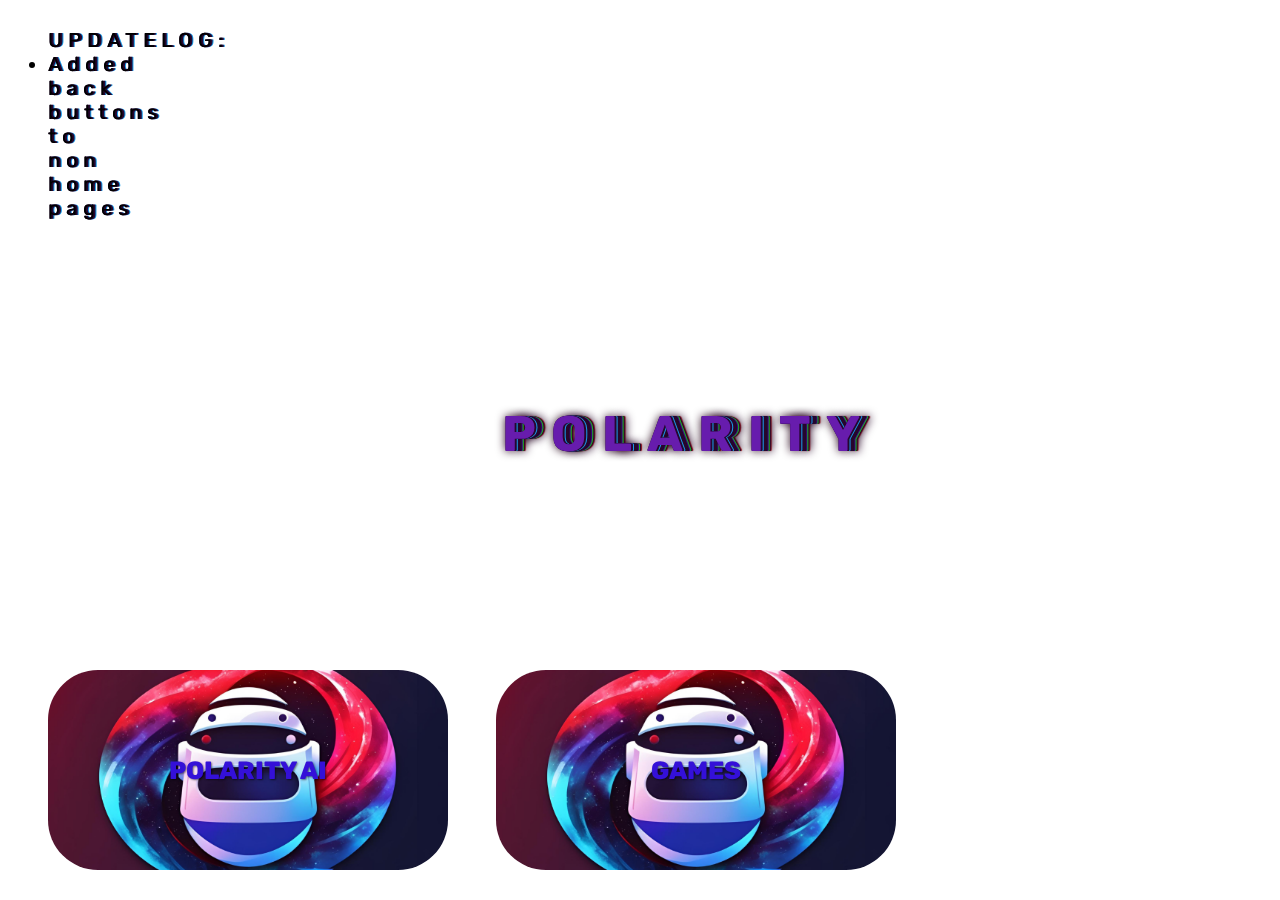
==== index.html @ eaa7a4cb "Fixed Update Log" ====
<!DOCTYPE html>
<html lang="en">
  <head>
    <meta name="viewport" content="width=device-width, initial-scale=1.0" />
    <title>PROJECT POLARITY</title>
    <!-- Google Font -->
    <link
      href="https://fonts.googleapis.com/css2?family=Rubik:wght@800&display=swap"
      rel="stylesheet"
    />
    <!-- Stylesheet -->
    <link rel="stylesheet" href="Button.css" />
    <link rel="stylesheet" href="style.css" />
    <style>
      #BackDropForMainPage {
        position: fixed;
        right: 0%;
        bottom: 0;
        min-width: 100%;
        min-height: 100%;
        z-index: -99;
      }
    </style>
    <ul class="UPDATELOG"> 
      UPDATELOG:
      <li>Added back buttons to non home pages</li>
      
  </head>
  <body>
    <video autoplay muted loop id="BackDropForMainPage">
      <source src="BackroundGalaxy.mp4" type="video/mp4" />
    </video>
    <div
      style="z-index: 100; display: flex; justify-content: center;"
      class="WEBPROXY"
    ></div>
    <h1>POLARITY</h1>
    <button class="PolarityAiButton" onclick="window.location.href = 'PolarityAiPage.html';">POLARITY AI</button>
    <button class="GAMESBUTTON" onclick="window.location.href = 'Games.html';">GAMES</button>
    
  </body>
</html>
---- Button.css ----
.PolarityAiButton {
  display: flex;
  position: fixed;
  align-items: center;
  justify-content: center;
  justify-content: center;
  border-top-right-radius: 50px;
  border-bottom-left-radius: 50px;
  border-bottom-right-radius: 50px;
  border-top-left-radius: 50px;
  width: 400px;
  height: 200px;
  transform:translate(0vw, 50vh);
  background-image: url('Polarity Logo.png'); /* Replace with your image path */
  background-size: cover;
  background-position: center;
  border: none;
  color: rgb(52, 16, 216);
  font-family: 'Rubik', sans-serif;
  font-weight: 800;
  font-size: 25px;
  cursor: pointer;
  text-shadow: 1px 1px 2px rgba(0, 0, 0, 0.5);
}.PolarityAiButton:hover {
  opacity: 0.9;
}

.GAMESBUTTON {
  display: flex;
  position: fixed;
  align-items: center;
  justify-content: center;
  justify-content: center;
  border-top-right-radius: 50px;
  border-bottom-left-radius: 50px;
  border-bottom-right-radius: 50px;
  border-top-left-radius: 50px;
  width: 400px;
  height: 200px;
  transform:translate(35vw, 50vh);
  background-image: url('Polarity Logo.png'); /* Replace with your image path */
  background-size: cover;
  background-position: center;
  border: none;
  color: rgb(52, 16, 216);
  font-family: 'Rubik', sans-serif;
  font-weight: 800;
  font-size: 25px;
  cursor: pointer;
  text-shadow: 1px 1px 2px rgba(0, 0, 0, 0.5);
}

.DAILYMOVIEBUTTON{
  display: flex;
  position: fixed;
  align-items: center;
  justify-content: center;
  justify-content: center;
  border-top-right-radius: 50px;
  border-bottom-left-radius: 50px;
  border-bottom-right-radius: 50px;
  border-top-left-radius: 50px;
  width: 400px;
  height: 200px;
  transform:translate(75vw, 50vh);
  background-image: url('Polarity Logo.png'); /* Replace with your image path */
  background-size: cover;
  background-position: center;
  border: none;
  color: rgb(52, 16, 216);
  font-family: 'Rubik', sans-serif;
  font-weight: 800;
  font-size: 25px;
  cursor: pointer;
  text-shadow: 1px 1px 2px #00000080;
}

.CHESSBUTTON {
  display: flex;
  position: unset;
  align-items: center;
  justify-content: center;
  justify-content: center;
  border-top-right-radius: 50px;
  border-bottom-left-radius: 50px;
  border-bottom-right-radius: 50px;
  border-top-left-radius: 50px;
  width: 400px;
  height: 200px;
  transform:translate(0vw, 50vh);
  background-image: url('Polarity Logo.png'); /* Replace with your image path */
  background-size: cover;
  background-position: center;
  border: none;
  color: rgb(52, 16, 216);
  font-family: 'Rubik', sans-serif;
  font-weight: 800;
  font-size: 25px;
  cursor: pointer;
  text-shadow: 1px 1px 2px rgba(0, 0, 0, 0.5);
}.CHESSBUTTON:hover {
  opacity: 0.9;
}

.Back {
  display: flex;
  position: fixed;
  align-items: center;
  justify-content: center;
  justify-content: center;
  border-top-right-radius: 50px;
  border-bottom-left-radius: 50px;
  border-bottom-right-radius: 50px;
  border-top-left-radius: 50px;
  width: 200px;
  height: 100px;
  transform:translate(-1vw, -36vh);
  background-image: url('Polarity Logo.png'); /* Replace with your image path */
  background-size: cover;
  background-position: center;
  border: none;
  color: rgb(52, 16, 216);
  font-family: 'Rubik', sans-serif;
  font-weight: 800;
  font-size: 25px;
  cursor: pointer;
  text-shadow: 1px 1px 2px rgba(0, 0, 0, 0.5);
}.PolarityAiButton:hover {
  opacity: 0.9;
}

.Back2 {
  display: flex;
  position: fixed;
  align-items: center;
  justify-content: center;
  justify-content: center;
  border-top-right-radius: 50px;
  border-bottom-left-radius: 50px;
  border-bottom-right-radius: 50px;
  border-top-left-radius: 50px;
  width: 200px;
  height: 100px;
  transform:translate(0vw, 0vh);
  background-image: url('Polarity Logo.png'); /* Replace with your image path */
  background-size: cover;
  background-position: center;
  border: none;
  color: rgb(52, 16, 216);
  font-family: 'Rubik', sans-serif;
  font-weight: 800;
  font-size: 25px;
  cursor: pointer;
  text-shadow: 1px 1px 2px rgba(0, 0, 0, 0.5);
}.PolarityAiButton:hover {
  opacity: 0.9;
}
---- style.css ----
h1 {
  text-align: center;
  position: fixed;
  font-size: 50px;
  width: 100%;
  transform: translateY(150px);
  font-family: "Rubik", sans-serif;
  letter-spacing: 0.3em;
  color: #671cad;
  text-shadow: 0 0 0 rgb(39, 7, 49), 1px 0 0 rgb(39, 7, 49),
    2px 0 0 rgb(39, 7, 48), 3px 0 0 rgb(24, 155, 231), 4px 0 0 rgb(39, 7, 46),
    5px 0 0 rgb(39, 7, 45), 6px 0 0 rgb(39, 7, 44), 7px 0 0 rgb(39, 7, 43),
    8px 0 0 rgb(58, 8, 139), 9px 0 0 rgb(30, 179, 30), 10px 0 0 rgb(39, 7, 41),
    11px 0 10px rgba(39, 7, 39), 11px 0 1px rgb(179, 23, 23),
    0 0 10px rgba(39, 7, 27);
}



.UPDATELOG {
  position:fixed;
  text-align: justify;
  font-size: 20px;
  width: 0vw;
  font-family: "Rubik", sans-serif;
  letter-spacing: 0.3em;
  color: #000000;
  text-shadow: 0 0 0 rgb(39, 7, 49), 1px 0 0 rgb(39, 7, 49),
    2px 0 0 rgb(39, 7, 48), 3px 0 0 rgb(24, 155, 231);
  }
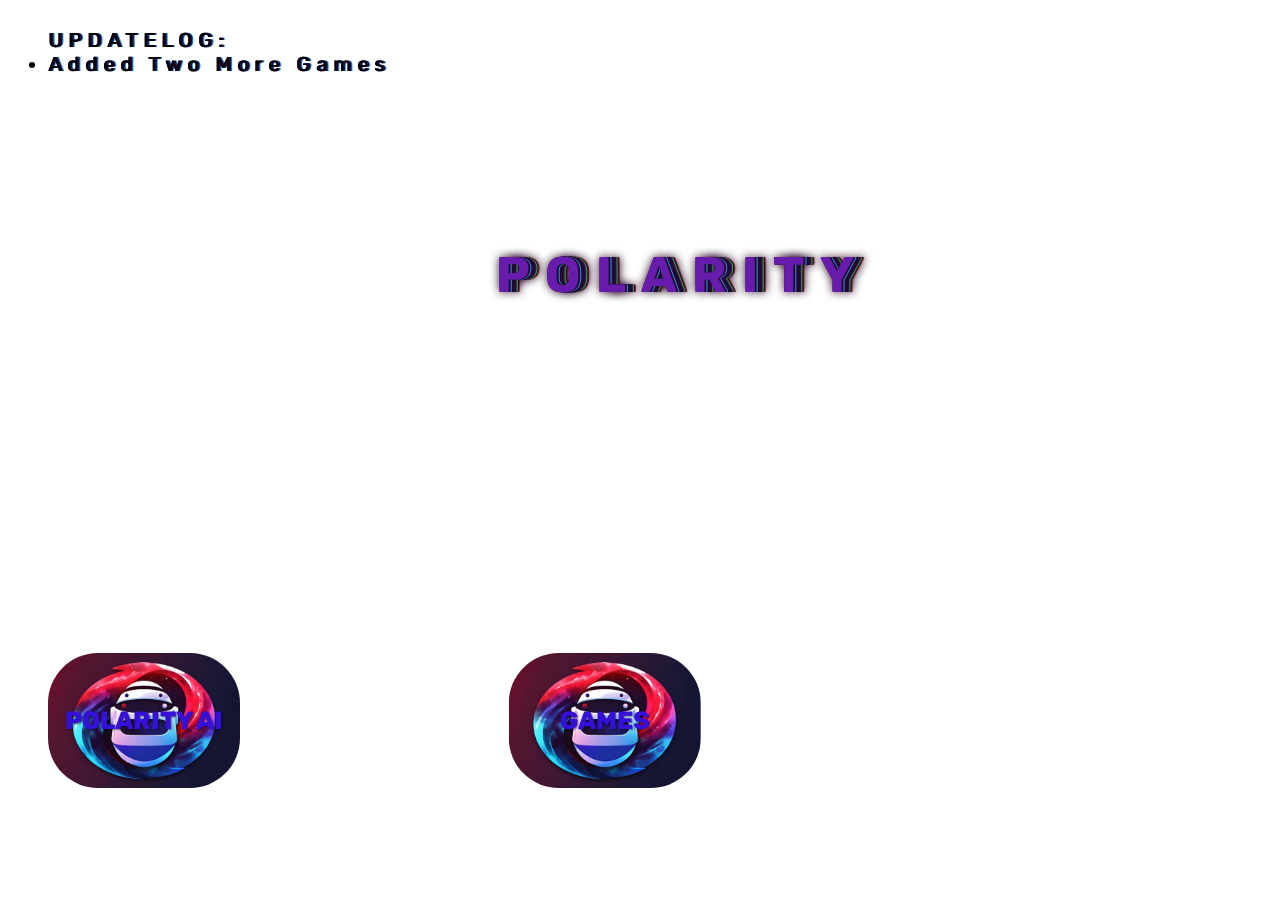
==== commit e2d403b4: "ADDED TWO MORE GAMES" ====
--- a/index.html
+++ b/index.html
@@ -23,7 +23,7 @@
     </style>
     <ul class="UPDATELOG"> 
       UPDATELOG:
-      <li>Added back buttons to non home pages</li>
+      <li>Added Two More Games</li>
       
   </head>
   <body>
--- a/Button.css
+++ b/Button.css
@@ -9,8 +9,8 @@
   border-bottom-left-radius: 50px;
   border-bottom-right-radius: 50px;
   border-top-left-radius: 50px;
-  width: 400px;
-  height: 200px;
+  width: 15vw;
+  height: 15vh;
   transform:translate(0vw, 50vh);
   background-image: url('Polarity Logo.png'); /* Replace with your image path */
   background-size: cover;
@@ -36,9 +36,9 @@
   border-bottom-left-radius: 50px;
   border-bottom-right-radius: 50px;
   border-top-left-radius: 50px;
-  width: 400px;
-  height: 200px;
-  transform:translate(35vw, 50vh);
+  width: 15vw;
+  height: 15vh;
+  transform:translate(36vw, 50vh);
   background-image: url('Polarity Logo.png'); /* Replace with your image path */
   background-size: cover;
   background-position: center;
@@ -86,14 +86,14 @@
   border-bottom-left-radius: 50px;
   border-bottom-right-radius: 50px;
   border-top-left-radius: 50px;
-  width: 400px;
-  height: 200px;
-  transform:translate(0vw, 50vh);
-  background-image: url('Polarity Logo.png'); /* Replace with your image path */
-  background-size: cover;
-  background-position: center;
-  border: none;
-  color: rgb(52, 16, 216);
+  width: 15vw;
+  height: 15vh;
+  transform:translate(0vw, 25vh);
+  background-image: url('Polarity Logo.png'); /* Replace with your image path */
+  background-size: cover;
+  background-position: center;
+  border: none;
+  color: rgb(43, 255, 0);
   font-family: 'Rubik', sans-serif;
   font-weight: 800;
   font-size: 25px;
@@ -115,22 +115,23 @@
   border-top-left-radius: 50px;
   width: 200px;
   height: 100px;
-  transform:translate(-1vw, -36vh);
-  background-image: url('Polarity Logo.png'); /* Replace with your image path */
-  background-size: cover;
-  background-position: center;
-  border: none;
-  color: rgb(52, 16, 216);
-  font-family: 'Rubik', sans-serif;
-  font-weight: 800;
-  font-size: 25px;
-  cursor: pointer;
-  text-shadow: 1px 1px 2px rgba(0, 0, 0, 0.5);
-}.PolarityAiButton:hover {
-  opacity: 0.9;
-}
-
-.Back2 {
+  transform:translate(0px, -40vh);
+  background-image: url('Polarity Logo.png'); /* Replace with your image path */
+  background-size: cover;
+  background-position: center;
+  border: none;
+  color: rgb(52, 16, 216);
+  font-family: 'Rubik', sans-serif;
+  font-weight: 800;
+  font-size: 25px;
+  cursor: pointer;
+  text-shadow: 1px 1px 2px rgba(0, 0, 0, 0.5);
+  z-index: 100;
+}.Back:hover {
+  opacity: 0.9;
+}
+
+.AIBACK {
   display: flex;
   position: fixed;
   align-items: center;
@@ -153,7 +154,59 @@
   font-size: 25px;
   cursor: pointer;
   text-shadow: 1px 1px 2px rgba(0, 0, 0, 0.5);
-}.PolarityAiButton:hover {
-  opacity: 0.9;
-}
-
+}.AIBACK:hover {
+  opacity: 0.9;
+}
+
+.PICTONARYBUTTON {
+  display: flex;
+  position: unset;
+  align-items: center;
+  justify-content: center;
+  justify-content: center;
+  border-top-right-radius: 50px;
+  border-bottom-left-radius: 50px;
+  border-bottom-right-radius: 50px;
+  border-top-left-radius: 50px;
+  width: 15vw;
+  height: 15vh;
+  transform:translate(0vw, 30vh);
+  background-image: url('Polarity Logo.png'); /* Replace with your image path */
+  background-size: cover;
+  background-position: center;
+  border: none;
+  color: rgb(43, 255, 0);
+  font-family: 'Rubik', sans-serif;
+  font-weight: 800;
+  font-size: 25px;
+  cursor: pointer;
+  text-shadow: 1px 1px 2px rgba(0, 0, 0, 0.5);
+}.PICTONARYBUTTON:hover {
+  opacity: 0.9;
+}
+.BATTLESHIPBUTTON {
+  display: flex;
+  position: unset;
+  align-items: center;
+  justify-content: center;
+  justify-content: center;
+  border-top-right-radius: 50px;
+  border-bottom-left-radius: 50px;
+  border-bottom-right-radius: 50px;
+  border-top-left-radius: 50px;
+  width: 15vw;
+  height: 15vh;
+  transform:translate(0vw, 35vh);
+  background-image: url('Polarity Logo.png'); /* Replace with your image path */
+  background-size: cover;
+  background-position: center;
+  border: none;
+  color: rgb(43, 255, 0);
+  font-family: 'Rubik', sans-serif;
+  font-weight: 800;
+  font-size: 25px;
+  cursor: pointer;
+  text-shadow: 1px 1px 2px rgba(0, 0, 0, 0.5);
+}.BATTLESHIPBUTTON:hover {
+  opacity: 0.9;
+}--- a/style.css
+++ b/style.css
@@ -1,9 +1,8 @@
 h1 {
   text-align: center;
-  position: fixed;
+  transform: translate(35vw, 135px);
   font-size: 50px;
   width: 100%;
-  transform: translateY(150px);
   font-family: "Rubik", sans-serif;
   letter-spacing: 0.3em;
   color: #671cad;
@@ -19,12 +18,30 @@
 
 .UPDATELOG {
   position:fixed;
-  text-align: justify;
+  text-align: unset;
   font-size: 20px;
-  width: 0vw;
+  width: 2vw;
+  text-wrap:nowrap;
   font-family: "Rubik", sans-serif;
   letter-spacing: 0.3em;
   color: #000000;
   text-shadow: 0 0 0 rgb(39, 7, 49), 1px 0 0 rgb(39, 7, 49),
     2px 0 0 rgb(39, 7, 48), 3px 0 0 rgb(24, 155, 231);
+  }
+
+
+  h2 {
+    text-align: center;
+    position: fixed;
+    font-size: 55px;
+    width: 100%;
+    font-family: "Rubik", sans-serif;
+    letter-spacing: 0.3em;
+    color: #671cad;
+    text-shadow: 0 0 0 rgb(39, 7, 49), 1px 0 0 rgb(39, 7, 49),
+      2px 0 0 rgb(39, 7, 48), 3px 0 0 rgb(24, 155, 231), 4px 0 0 rgb(39, 7, 46),
+      5px 0 0 rgb(39, 7, 45), 6px 0 0 rgb(39, 7, 44), 7px 0 0 rgb(39, 7, 43),
+      8px 0 0 rgb(58, 8, 139), 9px 0 0 rgb(30, 179, 30), 10px 0 0 rgb(39, 7, 41),
+      11px 0 10px rgba(39, 7, 39), 11px 0 1px rgb(179, 23, 23),
+      0 0 10px rgba(39, 7, 27);
   }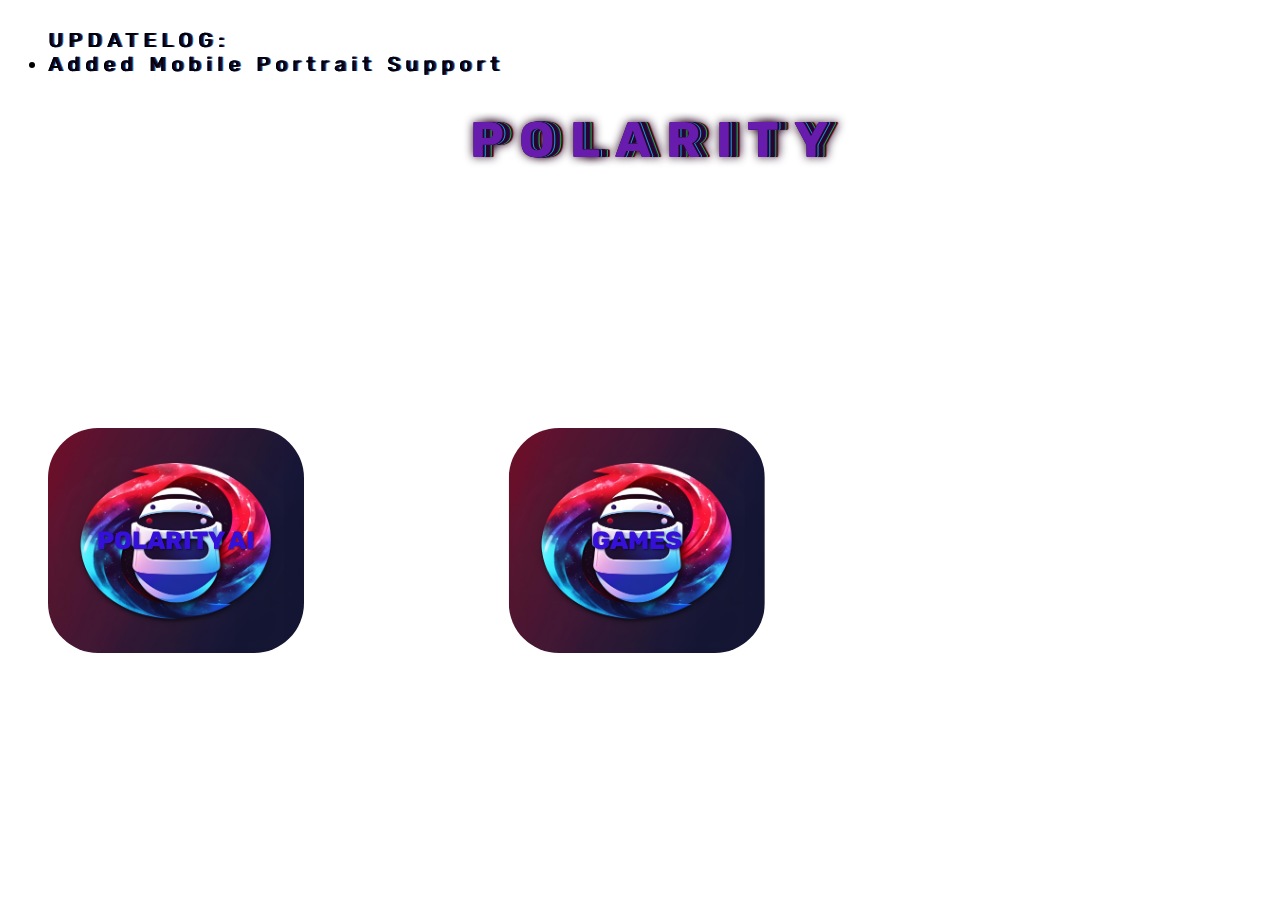
==== commit ebf7422c: "ADDED PORTRAIT SUPPORT" ====
--- a/index.html
+++ b/index.html
@@ -12,22 +12,15 @@
     <link rel="stylesheet" href="Button.css" />
     <link rel="stylesheet" href="style.css" />
     <style>
-      #BackDropForMainPage {
-        position: fixed;
-        right: 0%;
-        bottom: 0;
-        min-width: 100%;
-        min-height: 100%;
-        z-index: -99;
-      }
+      
     </style>
     <ul class="UPDATELOG"> 
       UPDATELOG:
-      <li>Added Two More Games</li>
+      <li>Added Mobile Portrait Support</li>
       
   </head>
   <body>
-    <video autoplay muted loop id="BackDropForMainPage">
+    <video playsinline autoplay muted loop id="BackDropForMainPage">
       <source src="BackroundGalaxy.mp4" type="video/mp4" />
     </video>
     <div
--- a/Button.css
+++ b/Button.css
@@ -1,212 +1,663 @@
-
-.PolarityAiButton {
-  display: flex;
-  position: fixed;
-  align-items: center;
-  justify-content: center;
-  justify-content: center;
-  border-top-right-radius: 50px;
-  border-bottom-left-radius: 50px;
-  border-bottom-right-radius: 50px;
-  border-top-left-radius: 50px;
-  width: 15vw;
-  height: 15vh;
-  transform:translate(0vw, 50vh);
-  background-image: url('Polarity Logo.png'); /* Replace with your image path */
-  background-size: cover;
-  background-position: center;
-  border: none;
-  color: rgb(52, 16, 216);
-  font-family: 'Rubik', sans-serif;
-  font-weight: 800;
-  font-size: 25px;
-  cursor: pointer;
-  text-shadow: 1px 1px 2px rgba(0, 0, 0, 0.5);
-}.PolarityAiButton:hover {
-  opacity: 0.9;
+/*Porait*/
+@media only screen and (max-width:767px) {
+  @media screen and (orientation:portrait) 
+  {.PolarityAiButton {
+    display: flex;
+    position: fixed;
+    align-items: center;
+    justify-content: center;
+    justify-content: center;
+    border-top-right-radius: 50px;
+    border-bottom-left-radius: 50px;
+    border-bottom-right-radius: 50px;
+    border-top-left-radius: 50px;
+    width: 40vw;
+    height: 25vh;
+    transform:translate(20vw, 5vh);
+    background-image: url('Polarity Logo.png'); /* Replace with your image path */
+    background-size: cover;
+    background-position: center;
+    border: none;
+    color: rgb(43, 255, 0);
+    font-family: 'Rubik', sans-serif;
+    font-weight: 800;
+    font-size: 25px;
+    cursor: pointer;
+    text-shadow: 1px 1px 2px rgba(0, 0, 0, 0.5);
+  }.PolarityAiButton:hover {
+    opacity: 0.9;
+  }
+  
+  .GAMESBUTTON {
+    position: fixed;
+    display: flex;
+    align-items: center;
+    justify-content: center;
+    justify-content: center;
+    border-top-right-radius: 50px;
+    border-bottom-left-radius: 50px;
+    border-bottom-right-radius: 50px;
+    border-top-left-radius: 50px;
+    width: 40vw;
+    height: 25vh;
+    transform:translate(20vw, 35vh);
+    background-image: url('Polarity Logo.png'); /* Replace with your image path */
+    background-size: cover;
+    background-position: center;
+    border: none;
+    color: rgb(43, 255, 0);
+    font-family: 'Rubik', sans-serif;
+    font-weight: 800;
+    font-size: 25px;
+    cursor: pointer;
+    text-shadow: 1px 1px 2px rgba(0, 0, 0, 0.5);
+  }
+  
+  .DAILYMOVIEBUTTON{
+    display: flex;
+    position: fixed;
+    align-items: center;
+    justify-content: center;
+    justify-content: center;
+    border-top-right-radius: 50px;
+    border-bottom-left-radius: 50px;
+    border-bottom-right-radius: 50px;
+    border-top-left-radius: 50px;
+    width: 400px;
+    height: 200px;
+    transform:translate(75vw, 50vh);
+    background-image: url('Polarity Logo.png'); /* Replace with your image path */
+    background-size: cover;
+    background-position: center;
+    border: none;
+    color: rgb(52, 16, 216);
+    font-family: 'Rubik', sans-serif;
+    font-weight: 800;
+    font-size: 25px;
+    cursor: pointer;
+    text-shadow: 1px 1px 2px #00000080;
+  }
+  
+  .CHESSBUTTON {
+    display: flex;
+    position: unset;
+    align-items: center;
+    justify-content: center;
+    justify-content: center;
+    border-top-right-radius: 50px;
+    border-bottom-left-radius: 50px;
+    border-bottom-right-radius: 50px;
+    border-top-left-radius: 50px;
+    width: 25vw;
+    height: 15vh;
+    transform:translate(5vw, 25vh);
+    background-image: url('Polarity Logo.png'); /* Replace with your image path */
+    background-size: cover;
+    background-position: center;
+    border: none;
+    color: rgb(43, 255, 0);
+    font-family: 'Rubik', sans-serif;
+    font-weight: 800;
+    font-size: 25px;
+    cursor: pointer;
+    text-shadow: 1px 1px 2px rgba(0, 0, 0, 0.5);
+  }.CHESSBUTTON:hover {
+    opacity: 0.9;
+  }
+  
+  .Back {
+    display: flex;
+    position: fixed;
+    align-items: center;
+    justify-content: center;
+    justify-content: center;
+    border-top-right-radius: 50px;
+    border-bottom-left-radius: 50px;
+    border-bottom-right-radius: 50px;
+    border-top-left-radius: 50px;
+    width: 25vw;
+    height: 15vh;
+    transform:translate(-1vw, -45vh);
+    background-image: url('Polarity Logo.png'); /* Replace with your image path */
+    background-size: cover;
+    background-position: center;
+    border: none;
+    color: rgb(43, 255, 0);
+    font-family: 'Rubik', sans-serif;
+    font-weight: 800;
+    font-size: 25px;
+    cursor: pointer;
+    text-shadow: 1px 1px 2px rgba(0, 0, 0, 0.5);
+    z-index: 100;
+  }.Back:hover {
+    opacity: 0.9;
+  }
+  
+  .AIBACK {
+    display: flex;
+    position: fixed;
+    align-items: center;
+    justify-content: center;
+    justify-content: center;
+    border-top-right-radius: 50px;
+    border-bottom-left-radius: 50px;
+    border-bottom-right-radius: 50px;
+    border-top-left-radius: 50px;
+    width: 200px;
+    height: 100px;
+    transform:translate(0vw, 0vh);
+    background-image: url('Polarity Logo.png'); /* Replace with your image path */
+    background-size: cover;
+    background-position: center;
+    border: none;
+    color: rgb(43, 255, 0);
+    font-family: 'Rubik', sans-serif;
+    font-weight: 800;
+    font-size: 25px;
+    cursor: pointer;
+    text-shadow: 1px 1px 2px rgba(0, 0, 0, 0.5);
+  }.AIBACK:hover {
+    opacity: 0.9;
+  }
+  
+  .PICTONARYBUTTON {
+    display: flex;
+    position: unset;
+    align-items: center;
+    justify-content: center;
+    justify-content: center;
+    border-top-right-radius: 50px;
+    border-bottom-left-radius: 50px;
+    border-bottom-right-radius: 50px;
+    border-top-left-radius: 50px;
+    width: 25vw;
+    height: 15vh;
+    transform:translate(5vw, 30vh);
+    background-image: url('Polarity Logo.png'); /* Replace with your image path */
+    background-size: cover;
+    background-position: center;
+    border: none;
+    color: rgb(43, 255, 0);
+    font-family: 'Rubik', sans-serif;
+    font-weight: 800;
+    font-size: 20px;
+    cursor: pointer;
+    text-shadow: 1px 1px 2px rgba(0, 0, 0, 0.5);
+  }.PICTONARYBUTTON:hover {
+    opacity: 0.9;
+  }
+  .BATTLESHIPBUTTON {
+    display: flex;
+    position: unset;
+    align-items: center;
+    justify-content: center;
+    justify-content: center;
+    border-top-right-radius: 50px;
+    border-bottom-left-radius: 50px;
+    border-bottom-right-radius: 50px;
+    border-top-left-radius: 50px;
+    width: 25vw;
+    height: 15vh;
+    transform:translate(5vw, 35vh);
+    background-image: url('Polarity Logo.png'); /* Replace with your image path */
+    background-size: cover;
+    background-position: center;
+    border: none;
+    color: rgb(43, 255, 0);
+    font-family: 'Rubik', sans-serif;
+    font-weight: 800;
+    font-size: 20px;
+    cursor: pointer;
+    text-shadow: 1px 1px 2px rgba(0, 0, 0, 0.5);
+  }.BATTLESHIPBUTTON:hover {
+    opacity: 0.9;
+  }
+
+
+
 }
-
-.GAMESBUTTON {
-  display: flex;
-  position: fixed;
-  align-items: center;
-  justify-content: center;
-  justify-content: center;
-  border-top-right-radius: 50px;
-  border-bottom-left-radius: 50px;
-  border-bottom-right-radius: 50px;
-  border-top-left-radius: 50px;
-  width: 15vw;
-  height: 15vh;
-  transform:translate(36vw, 50vh);
-  background-image: url('Polarity Logo.png'); /* Replace with your image path */
-  background-size: cover;
-  background-position: center;
-  border: none;
-  color: rgb(52, 16, 216);
-  font-family: 'Rubik', sans-serif;
-  font-weight: 800;
-  font-size: 25px;
-  cursor: pointer;
-  text-shadow: 1px 1px 2px rgba(0, 0, 0, 0.5);
+    
+  }
+
+/* LandScape*/
+  @media only screen and (max-width:1080px) {
+    @media screen and (orientation:landscape) 
+    {.PolarityAiButton {
+      display: flex;
+      position: fixed;
+      align-items: center;
+      justify-content: center;
+      justify-content: center;
+      border-top-right-radius: 50px;
+      border-bottom-left-radius: 50px;
+      border-bottom-right-radius: 50px;
+      border-top-left-radius: 50px;
+      width: 25vw;
+      height: 25vh;
+      transform:translate(5vw, 0vh);
+      background-image: url('Polarity Logo.png'); /* Replace with your image path */
+      background-size: cover;
+      background-position: center;
+      border: none;
+      color: rgb(52, 16, 216);
+      font-family: 'Rubik', sans-serif;
+      font-weight: 800;
+      font-size: 25px;
+      cursor: pointer;
+      text-shadow: 1px 1px 2px rgba(0, 0, 0, 0.5);
+    }.PolarityAiButton:hover {
+      opacity: 0.9;
+    }
+    
+    .GAMESBUTTON {
+      position: fixed;
+      display: flex;
+      align-items: center;
+      justify-content: center;
+      justify-content: center;
+      border-top-right-radius: 50px;
+      border-bottom-left-radius: 50px;
+      border-bottom-right-radius: 50px;
+      border-top-left-radius: 50px;
+      width: 25vw;
+      height: 25vh;
+      transform:translate(33vw, 0vh);
+      background-image: url('Polarity Logo.png'); /* Replace with your image path */
+      background-size: cover;
+      background-position: center;
+      border: none;
+      color: rgb(52, 16, 216);
+      font-family: 'Rubik', sans-serif;
+      font-weight: 800;
+      font-size: 25px;
+      cursor: pointer;
+      text-shadow: 1px 1px 2px rgba(0, 0, 0, 0.5);
+    }
+    
+    .DAILYMOVIEBUTTON{
+      display: flex;
+      position: fixed;
+      align-items: center;
+      justify-content: center;
+      justify-content: center;
+      border-top-right-radius: 50px;
+      border-bottom-left-radius: 50px;
+      border-bottom-right-radius: 50px;
+      border-top-left-radius: 50px;
+      width: 400px;
+      height: 200px;
+      transform:translate(75vw, 50vh);
+      background-image: url('Polarity Logo.png'); /* Replace with your image path */
+      background-size: cover;
+      background-position: center;
+      border: none;
+      color: rgb(52, 16, 216);
+      font-family: 'Rubik', sans-serif;
+      font-weight: 800;
+      font-size: 25px;
+      cursor: pointer;
+      text-shadow: 1px 1px 2px #00000080;
+    }
+    
+    .CHESSBUTTON {
+      display: flex;
+      position: unset;
+      align-items: center;
+      justify-content: center;
+      justify-content: center;
+      border-top-right-radius: 50px;
+      border-bottom-left-radius: 50px;
+      border-bottom-right-radius: 50px;
+      border-top-left-radius: 50px;
+      width: 15vw;
+      height: 15vh;
+      transform:translate(0vw, 25vh);
+      background-image: url('Polarity Logo.png'); /* Replace with your image path */
+      background-size: cover;
+      background-position: center;
+      border: none;
+      color: rgb(43, 255, 0);
+      font-family: 'Rubik', sans-serif;
+      font-weight: 800;
+      font-size: 25px;
+      cursor: pointer;
+      text-shadow: 1px 1px 2px rgba(0, 0, 0, 0.5);
+    }.CHESSBUTTON:hover {
+      opacity: 0.9;
+    }
+    
+    .Back {
+      display: flex;
+      position: fixed;
+      align-items: center;
+      justify-content: center;
+      justify-content: center;
+      border-top-right-radius: 50px;
+      border-bottom-left-radius: 50px;
+      border-bottom-right-radius: 50px;
+      border-top-left-radius: 50px;
+      width: 200px;
+      height: 100px;
+      transform:translate(0px, -40vh);
+      background-image: url('Polarity Logo.png'); /* Replace with your image path */
+      background-size: cover;
+      background-position: center;
+      border: none;
+      color: rgb(52, 16, 216);
+      font-family: 'Rubik', sans-serif;
+      font-weight: 800;
+      font-size: 25px;
+      cursor: pointer;
+      text-shadow: 1px 1px 2px rgba(0, 0, 0, 0.5);
+      z-index: 100;
+    }.Back:hover {
+      opacity: 0.9;
+    }
+    
+    .AIBACK {
+      display: flex;
+      position: fixed;
+      align-items: center;
+      justify-content: center;
+      justify-content: center;
+      border-top-right-radius: 50px;
+      border-bottom-left-radius: 50px;
+      border-bottom-right-radius: 50px;
+      border-top-left-radius: 50px;
+      width: 200px;
+      height: 100px;
+      transform:translate(0vw, 0vh);
+      background-image: url('Polarity Logo.png'); /* Replace with your image path */
+      background-size: cover;
+      background-position: center;
+      border: none;
+      color: rgb(52, 16, 216);
+      font-family: 'Rubik', sans-serif;
+      font-weight: 800;
+      font-size: 25px;
+      cursor: pointer;
+      text-shadow: 1px 1px 2px rgba(0, 0, 0, 0.5);
+    }.AIBACK:hover {
+      opacity: 0.9;
+    }
+    
+    .PICTONARYBUTTON {
+      display: flex;
+      position: unset;
+      align-items: center;
+      justify-content: center;
+      justify-content: center;
+      border-top-right-radius: 50px;
+      border-bottom-left-radius: 50px;
+      border-bottom-right-radius: 50px;
+      border-top-left-radius: 50px;
+      width: 15vw;
+      height: 15vh;
+      transform:translate(0vw, 30vh);
+      background-image: url('Polarity Logo.png'); /* Replace with your image path */
+      background-size: cover;
+      background-position: center;
+      border: none;
+      color: rgb(43, 255, 0);
+      font-family: 'Rubik', sans-serif;
+      font-weight: 800;
+      font-size: 25px;
+      cursor: pointer;
+      text-shadow: 1px 1px 2px rgba(0, 0, 0, 0.5);
+    }.PICTONARYBUTTON:hover {
+      opacity: 0.9;
+    }
+    .BATTLESHIPBUTTON {
+      display: flex;
+      position: unset;
+      align-items: center;
+      justify-content: center;
+      justify-content: center;
+      border-top-right-radius: 50px;
+      border-bottom-left-radius: 50px;
+      border-bottom-right-radius: 50px;
+      border-top-left-radius: 50px;
+      width: 15vw;
+      height: 15vh;
+      transform:translate(0vw, 35vh);
+      background-image: url('Polarity Logo.png'); /* Replace with your image path */
+      background-size: cover;
+      background-position: center;
+      border: none;
+      color: rgb(43, 255, 0);
+      font-family: 'Rubik', sans-serif;
+      font-weight: 800;
+      font-size: 25px;
+      cursor: pointer;
+      text-shadow: 1px 1px 2px rgba(0, 0, 0, 0.5);
+    }.BATTLESHIPBUTTON:hover {
+      opacity: 0.9;
+    }
+  
+  
+  
+  }
+      
+    }
+
+
+
+
+/* Desktop*/
+@media only screen and (min-width:1080px) {
+  .PolarityAiButton {
+    display: flex;
+    position: fixed;
+    align-items: center;
+    justify-content: center;
+    justify-content: center;
+    border-top-right-radius: 50px;
+    border-bottom-left-radius: 50px;
+    border-bottom-right-radius: 50px;
+    border-top-left-radius: 50px;
+    width: 20vw;
+    height: 25vh;
+    transform:translate(0vw, 25vh);
+    background-image: url('Polarity Logo.png'); /* Replace with your image path */
+    background-size: cover;
+    background-position: center;
+    border: none;
+    color: rgb(52, 16, 216);
+    font-family: 'Rubik', sans-serif;
+    font-weight: 800;
+    font-size: 25px;
+    cursor: pointer;
+    text-shadow: 1px 1px 2px rgba(0, 0, 0, 0.5);
+  }.PolarityAiButton:hover {
+    opacity: 0.9;
+  }
+  
+  .GAMESBUTTON {
+    display: flex;
+    position: fixed;
+    align-items: center;
+    justify-content: center;
+    justify-content: center;
+    border-top-right-radius: 50px;
+    border-bottom-left-radius: 50px;
+    border-bottom-right-radius: 50px;
+    border-top-left-radius: 50px;
+    width: 20vw;
+    height: 25vh;
+    transform:translate(36vw, 25vh);
+    background-image: url('Polarity Logo.png'); /* Replace with your image path */
+    background-size: cover;
+    background-position: center;
+    border: none;
+    color: rgb(52, 16, 216);
+    font-family: 'Rubik', sans-serif;
+    font-weight: 800;
+    font-size: 25px;
+    cursor: pointer;
+    text-shadow: 1px 1px 2px rgba(0, 0, 0, 0.5);
+  }
+  
+  .DAILYMOVIEBUTTON{
+    display: flex;
+    position: fixed;
+    align-items: center;
+    justify-content: center;
+    justify-content: center;
+    border-top-right-radius: 50px;
+    border-bottom-left-radius: 50px;
+    border-bottom-right-radius: 50px;
+    border-top-left-radius: 50px;
+    width: 400px;
+    height: 200px;
+    transform:translate(75vw, 50vh);
+    background-image: url('Polarity Logo.png'); /* Replace with your image path */
+    background-size: cover;
+    background-position: center;
+    border: none;
+    color: rgb(52, 16, 216);
+    font-family: 'Rubik', sans-serif;
+    font-weight: 800;
+    font-size: 25px;
+    cursor: pointer;
+    text-shadow: 1px 1px 2px #00000080;
+  }
+  
+  .CHESSBUTTON {
+    display: flex;
+    position: unset;
+    align-items: center;
+    justify-content: center;
+    justify-content: center;
+    border-top-right-radius: 50px;
+    border-bottom-left-radius: 50px;
+    border-bottom-right-radius: 50px;
+    border-top-left-radius: 50px;
+    width: 15vw;
+    height: 15vh;
+    transform:translate(0vw, 25vh);
+    background-image: url('Polarity Logo.png'); /* Replace with your image path */
+    background-size: cover;
+    background-position: center;
+    border: none;
+    color: rgb(43, 255, 0);
+    font-family: 'Rubik', sans-serif;
+    font-weight: 800;
+    font-size: 25px;
+    cursor: pointer;
+    text-shadow: 1px 1px 2px rgba(0, 0, 0, 0.5);
+  }.CHESSBUTTON:hover {
+    opacity: 0.9;
+  }
+  
+  .Back {
+    display: flex;
+    position: fixed;
+    align-items: center;
+    justify-content: center;
+    justify-content: center;
+    border-top-right-radius: 50px;
+    border-bottom-left-radius: 50px;
+    border-bottom-right-radius: 50px;
+    border-top-left-radius: 50px;
+    width: 200px;
+    height: 100px;
+    transform:translate(0px, -45vh);
+    background-image: url('Polarity Logo.png'); /* Replace with your image path */
+    background-size: cover;
+    background-position: center;
+    border: none;
+    color: rgb(52, 16, 216);
+    font-family: 'Rubik', sans-serif;
+    font-weight: 800;
+    font-size: 25px;
+    cursor: pointer;
+    text-shadow: 1px 1px 2px rgba(0, 0, 0, 0.5);
+    z-index: 100;
+  }.Back:hover {
+    opacity: 0.9;
+  }
+  
+  .AIBACK {
+    display: flex;
+    position: fixed;
+    align-items: center;
+    justify-content: center;
+    justify-content: center;
+    border-top-right-radius: 50px;
+    border-bottom-left-radius: 50px;
+    border-bottom-right-radius: 50px;
+    border-top-left-radius: 50px;
+    width: 15vw;
+    height: 15vh;
+    transform:translate(0vw, 0vh);
+    background-image: url('Polarity Logo.png'); /* Replace with your image path */
+    background-size: cover;
+    background-position: center;
+    border: none;
+    color: rgb(52, 16, 216);
+    font-family: 'Rubik', sans-serif;
+    font-weight: 800;
+    font-size: 25px;
+    cursor: pointer;
+    text-shadow: 1px 1px 2px rgba(0, 0, 0, 0.5);
+  }.AIBACK:hover {
+    opacity: 0.9;
+  }
+  
+  .PICTONARYBUTTON {
+    display: flex;
+    position: unset;
+    align-items: center;
+    justify-content: center;
+    justify-content: center;
+    border-top-right-radius: 50px;
+    border-bottom-left-radius: 50px;
+    border-bottom-right-radius: 50px;
+    border-top-left-radius: 50px;
+    width: 15vw;
+    height: 15vh;
+    transform:translate(0vw, 30vh);
+    background-image: url('Polarity Logo.png'); /* Replace with your image path */
+    background-size: cover;
+    background-position: center;
+    border: none;
+    color: rgb(43, 255, 0);
+    font-family: 'Rubik', sans-serif;
+    font-weight: 800;
+    font-size: 25px;
+    cursor: pointer;
+    text-shadow: 1px 1px 2px rgba(0, 0, 0, 0.5);
+  }.PICTONARYBUTTON:hover {
+    opacity: 0.9;
+  }
+  .BATTLESHIPBUTTON {
+    display: flex;
+    position: unset;
+    align-items: center;
+    justify-content: center;
+    justify-content: center;
+    border-top-right-radius: 50px;
+    border-bottom-left-radius: 50px;
+    border-bottom-right-radius: 50px;
+    border-top-left-radius: 50px;
+    width: 15vw;
+    height: 15vh;
+    transform:translate(0vw, 35vh);
+    background-image: url('Polarity Logo.png'); /* Replace with your image path */
+    background-size: cover;
+    background-position: center;
+    border: none;
+    color: rgb(43, 255, 0);
+    font-family: 'Rubik', sans-serif;
+    font-weight: 800;
+    font-size: 25px;
+    cursor: pointer;
+    text-shadow: 1px 1px 2px rgba(0, 0, 0, 0.5);
+  }.BATTLESHIPBUTTON:hover {
+    opacity: 0.9;
+  }
+
+
+
 }
 
-.DAILYMOVIEBUTTON{
-  display: flex;
-  position: fixed;
-  align-items: center;
-  justify-content: center;
-  justify-content: center;
-  border-top-right-radius: 50px;
-  border-bottom-left-radius: 50px;
-  border-bottom-right-radius: 50px;
-  border-top-left-radius: 50px;
-  width: 400px;
-  height: 200px;
-  transform:translate(75vw, 50vh);
-  background-image: url('Polarity Logo.png'); /* Replace with your image path */
-  background-size: cover;
-  background-position: center;
-  border: none;
-  color: rgb(52, 16, 216);
-  font-family: 'Rubik', sans-serif;
-  font-weight: 800;
-  font-size: 25px;
-  cursor: pointer;
-  text-shadow: 1px 1px 2px #00000080;
-}
-
-.CHESSBUTTON {
-  display: flex;
-  position: unset;
-  align-items: center;
-  justify-content: center;
-  justify-content: center;
-  border-top-right-radius: 50px;
-  border-bottom-left-radius: 50px;
-  border-bottom-right-radius: 50px;
-  border-top-left-radius: 50px;
-  width: 15vw;
-  height: 15vh;
-  transform:translate(0vw, 25vh);
-  background-image: url('Polarity Logo.png'); /* Replace with your image path */
-  background-size: cover;
-  background-position: center;
-  border: none;
-  color: rgb(43, 255, 0);
-  font-family: 'Rubik', sans-serif;
-  font-weight: 800;
-  font-size: 25px;
-  cursor: pointer;
-  text-shadow: 1px 1px 2px rgba(0, 0, 0, 0.5);
-}.CHESSBUTTON:hover {
-  opacity: 0.9;
-}
-
-.Back {
-  display: flex;
-  position: fixed;
-  align-items: center;
-  justify-content: center;
-  justify-content: center;
-  border-top-right-radius: 50px;
-  border-bottom-left-radius: 50px;
-  border-bottom-right-radius: 50px;
-  border-top-left-radius: 50px;
-  width: 200px;
-  height: 100px;
-  transform:translate(0px, -40vh);
-  background-image: url('Polarity Logo.png'); /* Replace with your image path */
-  background-size: cover;
-  background-position: center;
-  border: none;
-  color: rgb(52, 16, 216);
-  font-family: 'Rubik', sans-serif;
-  font-weight: 800;
-  font-size: 25px;
-  cursor: pointer;
-  text-shadow: 1px 1px 2px rgba(0, 0, 0, 0.5);
-  z-index: 100;
-}.Back:hover {
-  opacity: 0.9;
-}
-
-.AIBACK {
-  display: flex;
-  position: fixed;
-  align-items: center;
-  justify-content: center;
-  justify-content: center;
-  border-top-right-radius: 50px;
-  border-bottom-left-radius: 50px;
-  border-bottom-right-radius: 50px;
-  border-top-left-radius: 50px;
-  width: 200px;
-  height: 100px;
-  transform:translate(0vw, 0vh);
-  background-image: url('Polarity Logo.png'); /* Replace with your image path */
-  background-size: cover;
-  background-position: center;
-  border: none;
-  color: rgb(52, 16, 216);
-  font-family: 'Rubik', sans-serif;
-  font-weight: 800;
-  font-size: 25px;
-  cursor: pointer;
-  text-shadow: 1px 1px 2px rgba(0, 0, 0, 0.5);
-}.AIBACK:hover {
-  opacity: 0.9;
-}
-
-.PICTONARYBUTTON {
-  display: flex;
-  position: unset;
-  align-items: center;
-  justify-content: center;
-  justify-content: center;
-  border-top-right-radius: 50px;
-  border-bottom-left-radius: 50px;
-  border-bottom-right-radius: 50px;
-  border-top-left-radius: 50px;
-  width: 15vw;
-  height: 15vh;
-  transform:translate(0vw, 30vh);
-  background-image: url('Polarity Logo.png'); /* Replace with your image path */
-  background-size: cover;
-  background-position: center;
-  border: none;
-  color: rgb(43, 255, 0);
-  font-family: 'Rubik', sans-serif;
-  font-weight: 800;
-  font-size: 25px;
-  cursor: pointer;
-  text-shadow: 1px 1px 2px rgba(0, 0, 0, 0.5);
-}.PICTONARYBUTTON:hover {
-  opacity: 0.9;
-}
-.BATTLESHIPBUTTON {
-  display: flex;
-  position: unset;
-  align-items: center;
-  justify-content: center;
-  justify-content: center;
-  border-top-right-radius: 50px;
-  border-bottom-left-radius: 50px;
-  border-bottom-right-radius: 50px;
-  border-top-left-radius: 50px;
-  width: 15vw;
-  height: 15vh;
-  transform:translate(0vw, 35vh);
-  background-image: url('Polarity Logo.png'); /* Replace with your image path */
-  background-size: cover;
-  background-position: center;
-  border: none;
-  color: rgb(43, 255, 0);
-  font-family: 'Rubik', sans-serif;
-  font-weight: 800;
-  font-size: 25px;
-  cursor: pointer;
-  text-shadow: 1px 1px 2px rgba(0, 0, 0, 0.5);
-}.BATTLESHIPBUTTON:hover {
-  opacity: 0.9;
-}--- a/style.css
+++ b/style.css
@@ -1,39 +1,10 @@
-h1 {
-  text-align: center;
-  transform: translate(35vw, 135px);
-  font-size: 50px;
-  width: 100%;
-  font-family: "Rubik", sans-serif;
-  letter-spacing: 0.3em;
-  color: #671cad;
-  text-shadow: 0 0 0 rgb(39, 7, 49), 1px 0 0 rgb(39, 7, 49),
-    2px 0 0 rgb(39, 7, 48), 3px 0 0 rgb(24, 155, 231), 4px 0 0 rgb(39, 7, 46),
-    5px 0 0 rgb(39, 7, 45), 6px 0 0 rgb(39, 7, 44), 7px 0 0 rgb(39, 7, 43),
-    8px 0 0 rgb(58, 8, 139), 9px 0 0 rgb(30, 179, 30), 10px 0 0 rgb(39, 7, 41),
-    11px 0 10px rgba(39, 7, 39), 11px 0 1px rgb(179, 23, 23),
-    0 0 10px rgba(39, 7, 27);
-}
-
-
-
-.UPDATELOG {
-  position:fixed;
-  text-align: unset;
-  font-size: 20px;
-  width: 2vw;
-  text-wrap:nowrap;
-  font-family: "Rubik", sans-serif;
-  letter-spacing: 0.3em;
-  color: #000000;
-  text-shadow: 0 0 0 rgb(39, 7, 49), 1px 0 0 rgb(39, 7, 49),
-    2px 0 0 rgb(39, 7, 48), 3px 0 0 rgb(24, 155, 231);
-  }
-
-
-  h2 {
+/*Portrait */
+  @media only screen and (max-width: 767px) and (orientation: portrait)
+  { 
+    h1 {
     text-align: center;
-    position: fixed;
-    font-size: 55px;
+    transform: translate(-5vw, 5vh);
+    font-size: 50px;
     width: 100%;
     font-family: "Rubik", sans-serif;
     letter-spacing: 0.3em;
@@ -44,4 +15,184 @@
       8px 0 0 rgb(58, 8, 139), 9px 0 0 rgb(30, 179, 30), 10px 0 0 rgb(39, 7, 41),
       11px 0 10px rgba(39, 7, 39), 11px 0 1px rgb(179, 23, 23),
       0 0 10px rgba(39, 7, 27);
-  }+  }
+  
+  
+  
+  .UPDATELOG {
+    position:fixed;
+    text-align: unset;
+    font-size: 20px;
+    width: 2vw;
+    overflow-wrap: normal;
+    font-family: "Rubik", sans-serif;
+    letter-spacing: 0.3em;
+    color: #000000;
+    text-shadow: 0 0 0 rgb(39, 7, 49), 1px 0 0 rgb(39, 7, 49),
+      2px 0 0 rgb(39, 7, 48), 3px 0 0 rgb(24, 155, 231);
+    }
+  
+  
+    h2 {
+      text-align: center;
+      position: fixed;
+      font-size: 55px;
+      width: 100%;
+      transform: translateY(10.5vh);
+      font-family: "Rubik", sans-serif;
+      letter-spacing: 0.3em;
+      color: #671cad;
+      text-shadow: 0 0 0 rgb(39, 7, 49), 1px 0 0 rgb(39, 7, 49),
+        2px 0 0 rgb(39, 7, 48), 3px 0 0 rgb(24, 155, 231), 4px 0 0 rgb(39, 7, 46),
+        5px 0 0 rgb(39, 7, 45), 6px 0 0 rgb(39, 7, 44), 7px 0 0 rgb(39, 7, 43),
+        8px 0 0 rgb(58, 8, 139), 9px 0 0 rgb(30, 179, 30), 10px 0 0 rgb(39, 7, 41),
+        11px 0 10px rgba(39, 7, 39), 11px 0 1px rgb(179, 23, 23),
+        0 0 10px rgba(39, 7, 27);
+    }
+
+    #BackDropForMainPage {
+      position: fixed;
+      right: 0%;
+      bottom: 0;
+      height: 100vh;
+      min-width: 100vw;
+      z-index: -99;
+      
+    }
+  
+
+
+  }
+
+
+
+  /*Landscape */
+
+  @media only screen and (max-height: 300px) and (orientation: landscape) 
+  {
+    h1 {
+      text-align: center;
+      transform: translate(0vw, 0vh);
+      font-size: 1px;
+      width: 100%;
+      font-family: "Rubik", sans-serif;
+      letter-spacing: 0.3em;
+      color: #445326;
+      text-shadow: 0 0 0 rgb(39, 7, 49), 1px 0 0 rgb(39, 7, 49),
+        2px 0 0 rgb(39, 7, 48), 3px 0 0 rgb(24, 155, 231), 4px 0 0 rgb(39, 7, 46),
+        5px 0 0 rgb(39, 7, 45), 6px 0 0 rgb(39, 7, 44), 7px 0 0 rgb(39, 7, 43),
+        8px 0 0 rgb(58, 8, 139), 9px 0 0 rgb(30, 179, 30), 10px 0 0 rgb(39, 7, 41),
+        11px 0 10px rgba(39, 7, 39), 11px 0 1px rgb(179, 23, 23),
+        0 0 10px rgba(39, 7, 27);
+    }
+    
+    
+    
+    .UPDATELOG {
+      position:fixed;
+      text-align: unset;
+      font-size: 20px;
+      width: 2vw;
+      text-wrap:nowrap;
+      font-family: "Rubik", sans-serif;
+      letter-spacing: 0.3em;
+      color: #000000;
+      text-shadow: 0 0 0 rgb(39, 7, 49), 1px 0 0 rgb(39, 7, 49),
+        2px 0 0 rgb(39, 7, 48), 3px 0 0 rgb(24, 155, 231);
+      }
+    
+    
+      h2 {
+        text-align: center;
+        position: fixed;
+        font-size: 55px;
+        width: 100%;
+        font-family: "Rubik", sans-serif;
+        letter-spacing: 0.3em;
+        color: #671cad;
+        text-shadow: 0 0 0 rgb(39, 7, 49), 1px 0 0 rgb(39, 7, 49),
+          2px 0 0 rgb(39, 7, 48), 3px 0 0 rgb(24, 155, 231), 4px 0 0 rgb(39, 7, 46),
+          5px 0 0 rgb(39, 7, 45), 6px 0 0 rgb(39, 7, 44), 7px 0 0 rgb(39, 7, 43),
+          8px 0 0 rgb(58, 8, 139), 9px 0 0 rgb(30, 179, 30), 10px 0 0 rgb(39, 7, 41),
+          11px 0 10px rgba(39, 7, 39), 11px 0 1px rgb(179, 23, 23),
+          0 0 10px rgba(39, 7, 27);
+      }
+
+      #BackDropForMainPage {
+        position: fixed;
+        right: 0%;
+        bottom: 0;
+        height: 100vh;
+        min-width: 100vw;
+        z-index: -99;
+        
+      }
+  }
+
+
+  /* Desktop*/
+  @media only screen and (min-width:768px) {
+  /*style for desktop and tablet*/
+
+  #BackDropForMainPage {
+    position: fixed;
+    right: 0%;
+    bottom: 0;
+    min-width: 100%;
+    min-height: 100%;
+    z-index: -99;
+  }
+
+
+  h1 {
+    text-align: center;
+    transform: translate(33vw, 0vh);
+    font-size: 50px;
+    width: 100%;
+    font-family: "Rubik", sans-serif;
+    letter-spacing: 0.3em;
+    color: #671cad;
+    text-shadow: 0 0 0 rgb(39, 7, 49), 1px 0 0 rgb(39, 7, 49),
+      2px 0 0 rgb(39, 7, 48), 3px 0 0 rgb(24, 155, 231), 4px 0 0 rgb(39, 7, 46),
+      5px 0 0 rgb(39, 7, 45), 6px 0 0 rgb(39, 7, 44), 7px 0 0 rgb(39, 7, 43),
+      8px 0 0 rgb(58, 8, 139), 9px 0 0 rgb(30, 179, 30), 10px 0 0 rgb(39, 7, 41),
+      11px 0 10px rgba(39, 7, 39), 11px 0 1px rgb(179, 23, 23),
+      0 0 10px rgba(39, 7, 27);
+  }
+  
+  
+  
+  .UPDATELOG {
+    position:fixed;
+    text-align: unset;
+    font-size: 20px;
+    width: 2vw;
+    text-wrap:nowrap;
+    font-family: "Rubik", sans-serif;
+    letter-spacing: 0.3em;
+    color: #000000;
+    text-shadow: 0 0 0 rgb(39, 7, 49), 1px 0 0 rgb(39, 7, 49),
+      2px 0 0 rgb(39, 7, 48), 3px 0 0 rgb(24, 155, 231);
+    }
+  
+  
+    h2 {
+      text-align: center;
+      position: fixed;
+      font-size: 55px;
+      width: 100%;
+      font-family: "Rubik", sans-serif;
+      letter-spacing: 0.3em;
+      color: #671cad;
+      text-shadow: 0 0 0 rgb(39, 7, 49), 1px 0 0 rgb(39, 7, 49),
+        2px 0 0 rgb(39, 7, 48), 3px 0 0 rgb(24, 155, 231), 4px 0 0 rgb(39, 7, 46),
+        5px 0 0 rgb(39, 7, 45), 6px 0 0 rgb(39, 7, 44), 7px 0 0 rgb(39, 7, 43),
+        8px 0 0 rgb(58, 8, 139), 9px 0 0 rgb(30, 179, 30), 10px 0 0 rgb(39, 7, 41),
+        11px 0 10px rgba(39, 7, 39), 11px 0 1px rgb(179, 23, 23),
+        0 0 10px rgba(39, 7, 27);
+    }
+
+  }
+
+
+  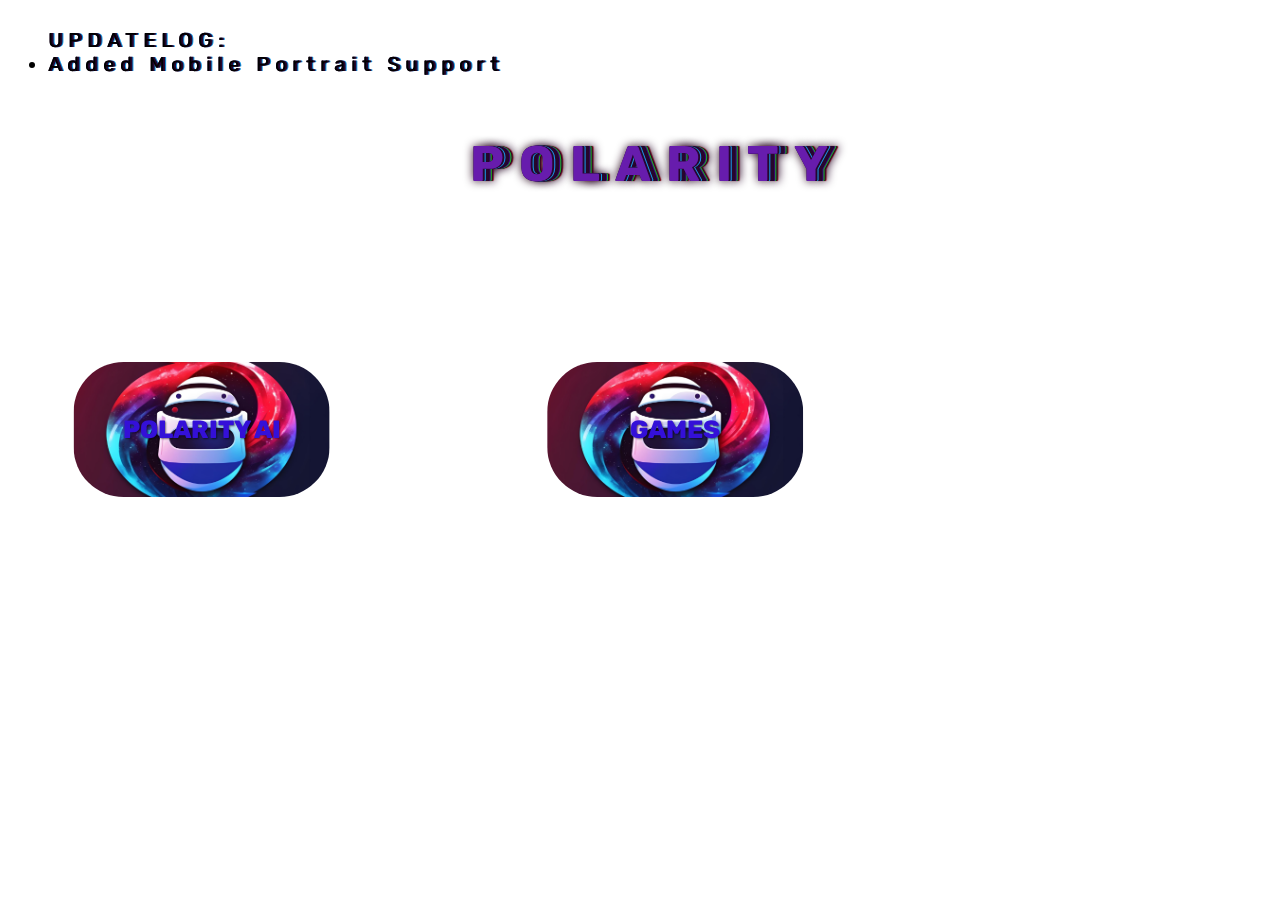
==== commit cc03319e: "ADDED SUPPORT FOR ALL SCREEN SIZES" ====
--- a/index.html
+++ b/index.html
@@ -14,15 +14,18 @@
     <style>
       
     </style>
-    <ul class="UPDATELOG"> 
+    <ul class="UPDATELOG" style="z-index: 1000;" overflow="hidden"> 
       UPDATELOG:
       <li>Added Mobile Portrait Support</li>
       
   </head>
   <body>
-    <video playsinline autoplay muted loop id="BackDropForMainPage">
-      <source src="BackroundGalaxy.mp4" type="video/mp4" />
+    <video autoplay muted loop id="BackDropForMainPage" backround-size="cover" z-index="-999" playsinline poster="BackroundGalaxy.mp4">
+      <source src="BackroundGalaxy.mp4" type="video/mp4">
     </video>
+
+    <img src="Galaxy Image.png" alt="" id="GalaxyImage" />
+
     <div
       style="z-index: 100; display: flex; justify-content: center;"
       class="WEBPROXY"
--- a/Button.css
+++ b/Button.css
@@ -219,10 +219,654 @@
     
   }
 
-/* LandScape*/
-  @media only screen and (max-width:1080px) {
-    @media screen and (orientation:landscape) 
-    {.PolarityAiButton {
+/* Desktop*/
+@media only screen and (min-width:1699px) and (max-width: 1920px) 
+{
+    .PolarityAiButton {
+    display: flex;
+    position: fixed;
+    align-items: center;
+    justify-content: center;
+    justify-content: center;
+    border-top-right-radius: 50px;
+    border-bottom-left-radius: 50px;
+    border-bottom-right-radius: 50px;
+    border-top-left-radius: 50px;
+    width: 15vw;
+    height: 15vh;
+    transform:translate(5vw, 15vh);
+    background-image: url('Polarity Logo.png'); /* Replace with your image path */
+    background-size: cover;
+    background-position: center;
+    border: none;
+    color: rgb(52, 16, 216);
+    font-family: 'Rubik', sans-serif;
+    font-weight: 800;
+    font-size: 25px;
+    cursor: pointer;
+    text-shadow: 1px 1px 2px rgba(0, 0, 0, 0.5);
+  }.PolarityAiButton:hover {
+    opacity: 0.9;
+  }
+  
+  .GAMESBUTTON {
+    position: fixed;
+    display: flex;
+    align-items: center;
+    justify-content: center;
+    justify-content: center;
+    border-top-right-radius: 50px;
+    border-bottom-left-radius: 50px;
+    border-bottom-right-radius: 50px;
+    border-top-left-radius: 50px;
+    width: 15vw;
+    height: 15vh;
+    transform:translate(39vw, 15vh);
+    background-image: url('Polarity Logo.png'); /* Replace with your image path */
+    background-size: cover;
+    background-position: center;
+    border: none;
+    color: rgb(52, 16, 216);
+    font-family: 'Rubik', sans-serif;
+    font-weight: 800;
+    font-size: 25px;
+    cursor: pointer;
+    text-shadow: 1px 1px 2px rgba(0, 0, 0, 0.5);
+  }
+  
+  .DAILYMOVIEBUTTON{
+    display: flex;
+    position: fixed;
+    align-items: center;
+    justify-content: center;
+    justify-content: center;
+    border-top-right-radius: 50px;
+    border-bottom-left-radius: 50px;
+    border-bottom-right-radius: 50px;
+    border-top-left-radius: 50px;
+    width: 400px;
+    height: 200px;
+    transform:translate(75vw, 50vh);
+    background-image: url('Polarity Logo.png'); /* Replace with your image path */
+    background-size: cover;
+    background-position: center;
+    border: none;
+    color: rgb(52, 16, 216);
+    font-family: 'Rubik', sans-serif;
+    font-weight: 800;
+    font-size: 25px;
+    cursor: pointer;
+    text-shadow: 1px 1px 2px #00000080;
+  }
+  
+  .CHESSBUTTON {
+    display: flex;
+    position: unset;
+    align-items: center;
+    justify-content: center;
+    justify-content: center;
+    border-top-right-radius: 50px;
+    border-bottom-left-radius: 50px;
+    border-bottom-right-radius: 50px;
+    border-top-left-radius: 50px;
+    width: 15vw;
+    height: 15vh;
+    transform:translate(0vw, 25vh);
+    background-image: url('Polarity Logo.png'); /* Replace with your image path */
+    background-size: cover;
+    background-position: center;
+    border: none;
+    color: rgb(43, 255, 0);
+    font-family: 'Rubik', sans-serif;
+    font-weight: 800;
+    font-size: 25px;
+    cursor: pointer;
+    text-shadow: 1px 1px 2px rgba(0, 0, 0, 0.5);
+  }.CHESSBUTTON:hover {
+    opacity: 0.9;
+  }
+  
+  .Back {
+    display: flex;
+    position: fixed;
+    align-items: center;
+    justify-content: center;
+    justify-content: center;
+    border-top-right-radius: 50px;
+    border-bottom-left-radius: 50px;
+    border-bottom-right-radius: 50px;
+    border-top-left-radius: 50px;
+    width: 200px;
+    height: 100px;
+    transform:translate(0px, -40vh);
+    background-image: url('Polarity Logo.png'); /* Replace with your image path */
+    background-size: cover;
+    background-position: center;
+    border: none;
+    color: rgb(52, 16, 216);
+    font-family: 'Rubik', sans-serif;
+    font-weight: 800;
+    font-size: 25px;
+    cursor: pointer;
+    text-shadow: 1px 1px 2px rgba(0, 0, 0, 0.5);
+    z-index: 100;
+  }.Back:hover {
+    opacity: 0.9;
+  }
+  
+  .AIBACK {
+    display: flex;
+    position: fixed;
+    align-items: center;
+    justify-content: center;
+    justify-content: center;
+    border-top-right-radius: 50px;
+    border-bottom-left-radius: 50px;
+    border-bottom-right-radius: 50px;
+    border-top-left-radius: 50px;
+    width: 200px;
+    height: 100px;
+    transform:translate(0vw, 0vh);
+    background-image: url('Polarity Logo.png'); /* Replace with your image path */
+    background-size: cover;
+    background-position: center;
+    border: none;
+    color: rgb(52, 16, 216);
+    font-family: 'Rubik', sans-serif;
+    font-weight: 800;
+    font-size: 25px;
+    cursor: pointer;
+    text-shadow: 1px 1px 2px rgba(0, 0, 0, 0.5);
+  }.AIBACK:hover {
+    opacity: 0.9;
+  }
+  
+  .PICTONARYBUTTON {
+    display: flex;
+    position: unset;
+    align-items: center;
+    justify-content: center;
+    justify-content: center;
+    border-top-right-radius: 50px;
+    border-bottom-left-radius: 50px;
+    border-bottom-right-radius: 50px;
+    border-top-left-radius: 50px;
+    width: 15vw;
+    height: 15vh;
+    transform:translate(0vw, 30vh);
+    background-image: url('Polarity Logo.png'); /* Replace with your image path */
+    background-size: cover;
+    background-position: center;
+    border: none;
+    color: rgb(43, 255, 0);
+    font-family: 'Rubik', sans-serif;
+    font-weight: 800;
+    font-size: 25px;
+    cursor: pointer;
+    text-shadow: 1px 1px 2px rgba(0, 0, 0, 0.5);
+  }.PICTONARYBUTTON:hover {
+    opacity: 0.9;
+  }
+  .BATTLESHIPBUTTON {
+    display: flex;
+    position: unset;
+    align-items: center;
+    justify-content: center;
+    justify-content: center;
+    border-top-right-radius: 50px;
+    border-bottom-left-radius: 50px;
+    border-bottom-right-radius: 50px;
+    border-top-left-radius: 50px;
+    width: 15vw;
+    height: 15vh;
+    transform:translate(0vw, 35vh);
+    background-image: url('Polarity Logo.png'); /* Replace with your image path */
+    background-size: cover;
+    background-position: center;
+    border: none;
+    color: rgb(43, 255, 0);
+    font-family: 'Rubik', sans-serif;
+    font-weight: 800;
+    font-size: 25px;
+    cursor: pointer;
+    text-shadow: 1px 1px 2px rgba(0, 0, 0, 0.5);
+  }.BATTLESHIPBUTTON:hover {
+    opacity: 0.9;
+  }}
+
+/* Desktop*/
+@media only screen and (min-width:1500px) and (max-width: 1700px) 
+{
+    .PolarityAiButton {
+    display: flex;
+    position: fixed;
+    align-items: center;
+    justify-content: center;
+    justify-content: center;
+    border-top-right-radius: 50px;
+    border-bottom-left-radius: 50px;
+    border-bottom-right-radius: 50px;
+    border-top-left-radius: 50px;
+    width: 15vw;
+    height: 15vh;
+    transform:translate(0vw, 15vh);
+    background-image: url('Polarity Logo.png'); /* Replace with your image path */
+    background-size: cover;
+    background-position: center;
+    border: none;
+    color: rgb(52, 16, 216);
+    font-family: 'Rubik', sans-serif;
+    font-weight: 800;
+    font-size: 25px;
+    cursor: pointer;
+    text-shadow: 1px 1px 2px rgba(0, 0, 0, 0.5);
+  }.PolarityAiButton:hover {
+    opacity: 0.9;
+  }
+  
+  .GAMESBUTTON {
+    position: fixed;
+    display: flex;
+    align-items: center;
+    justify-content: center;
+    justify-content: center;
+    border-top-right-radius: 50px;
+    border-bottom-left-radius: 50px;
+    border-bottom-right-radius: 50px;
+    border-top-left-radius: 50px;
+    width: 15vw;
+    height: 15vh;
+    transform:translate(39vw, 15vh);
+    background-image: url('Polarity Logo.png'); /* Replace with your image path */
+    background-size: cover;
+    background-position: center;
+    border: none;
+    color: rgb(52, 16, 216);
+    font-family: 'Rubik', sans-serif;
+    font-weight: 800;
+    font-size: 25px;
+    cursor: pointer;
+    text-shadow: 1px 1px 2px rgba(0, 0, 0, 0.5);
+  }
+  
+  .DAILYMOVIEBUTTON{
+    display: flex;
+    position: fixed;
+    align-items: center;
+    justify-content: center;
+    justify-content: center;
+    border-top-right-radius: 50px;
+    border-bottom-left-radius: 50px;
+    border-bottom-right-radius: 50px;
+    border-top-left-radius: 50px;
+    width: 400px;
+    height: 200px;
+    transform:translate(75vw, 50vh);
+    background-image: url('Polarity Logo.png'); /* Replace with your image path */
+    background-size: cover;
+    background-position: center;
+    border: none;
+    color: rgb(52, 16, 216);
+    font-family: 'Rubik', sans-serif;
+    font-weight: 800;
+    font-size: 25px;
+    cursor: pointer;
+    text-shadow: 1px 1px 2px #00000080;
+  }
+  
+  .CHESSBUTTON {
+    display: flex;
+    position: unset;
+    align-items: center;
+    justify-content: center;
+    justify-content: center;
+    border-top-right-radius: 50px;
+    border-bottom-left-radius: 50px;
+    border-bottom-right-radius: 50px;
+    border-top-left-radius: 50px;
+    width: 15vw;
+    height: 15vh;
+    transform:translate(0vw, 25vh);
+    background-image: url('Polarity Logo.png'); /* Replace with your image path */
+    background-size: cover;
+    background-position: center;
+    border: none;
+    color: rgb(43, 255, 0);
+    font-family: 'Rubik', sans-serif;
+    font-weight: 800;
+    font-size: 25px;
+    cursor: pointer;
+    text-shadow: 1px 1px 2px rgba(0, 0, 0, 0.5);
+  }.CHESSBUTTON:hover {
+    opacity: 0.9;
+  }
+  
+  .Back {
+    display: flex;
+    position: fixed;
+    align-items: center;
+    justify-content: center;
+    justify-content: center;
+    border-top-right-radius: 50px;
+    border-bottom-left-radius: 50px;
+    border-bottom-right-radius: 50px;
+    border-top-left-radius: 50px;
+    width: 200px;
+    height: 100px;
+    transform:translate(0px, -40vh);
+    background-image: url('Polarity Logo.png'); /* Replace with your image path */
+    background-size: cover;
+    background-position: center;
+    border: none;
+    color: rgb(52, 16, 216);
+    font-family: 'Rubik', sans-serif;
+    font-weight: 800;
+    font-size: 25px;
+    cursor: pointer;
+    text-shadow: 1px 1px 2px rgba(0, 0, 0, 0.5);
+    z-index: 100;
+  }.Back:hover {
+    opacity: 0.9;
+  }
+  
+  .AIBACK {
+    display: flex;
+    position: fixed;
+    align-items: center;
+    justify-content: center;
+    justify-content: center;
+    border-top-right-radius: 50px;
+    border-bottom-left-radius: 50px;
+    border-bottom-right-radius: 50px;
+    border-top-left-radius: 50px;
+    width: 200px;
+    height: 100px;
+    transform:translate(0vw, 0vh);
+    background-image: url('Polarity Logo.png'); /* Replace with your image path */
+    background-size: cover;
+    background-position: center;
+    border: none;
+    color: rgb(52, 16, 216);
+    font-family: 'Rubik', sans-serif;
+    font-weight: 800;
+    font-size: 25px;
+    cursor: pointer;
+    text-shadow: 1px 1px 2px rgba(0, 0, 0, 0.5);
+  }.AIBACK:hover {
+    opacity: 0.9;
+  }
+  
+  .PICTONARYBUTTON {
+    display: flex;
+    position: unset;
+    align-items: center;
+    justify-content: center;
+    justify-content: center;
+    border-top-right-radius: 50px;
+    border-bottom-left-radius: 50px;
+    border-bottom-right-radius: 50px;
+    border-top-left-radius: 50px;
+    width: 15vw;
+    height: 15vh;
+    transform:translate(0vw, 30vh);
+    background-image: url('Polarity Logo.png'); /* Replace with your image path */
+    background-size: cover;
+    background-position: center;
+    border: none;
+    color: rgb(43, 255, 0);
+    font-family: 'Rubik', sans-serif;
+    font-weight: 800;
+    font-size: 25px;
+    cursor: pointer;
+    text-shadow: 1px 1px 2px rgba(0, 0, 0, 0.5);
+  }.PICTONARYBUTTON:hover {
+    opacity: 0.9;
+  }
+  .BATTLESHIPBUTTON {
+    display: flex;
+    position: unset;
+    align-items: center;
+    justify-content: center;
+    justify-content: center;
+    border-top-right-radius: 50px;
+    border-bottom-left-radius: 50px;
+    border-bottom-right-radius: 50px;
+    border-top-left-radius: 50px;
+    width: 15vw;
+    height: 15vh;
+    transform:translate(0vw, 35vh);
+    background-image: url('Polarity Logo.png'); /* Replace with your image path */
+    background-size: cover;
+    background-position: center;
+    border: none;
+    color: rgb(43, 255, 0);
+    font-family: 'Rubik', sans-serif;
+    font-weight: 800;
+    font-size: 25px;
+    cursor: pointer;
+    text-shadow: 1px 1px 2px rgba(0, 0, 0, 0.5);
+  }.BATTLESHIPBUTTON:hover {
+    opacity: 0.9;
+  }}
+
+  @media only screen and (min-width:1300px) and (max-width: 1499px) 
+{
+    .PolarityAiButton {
+    display: flex;
+    position: fixed;
+    align-items: center;
+    justify-content: center;
+    justify-content: center;
+    border-top-right-radius: 50px;
+    border-bottom-left-radius: 50px;
+    border-bottom-right-radius: 50px;
+    border-top-left-radius: 50px;
+    width: 25vw;
+    height: 25vh;
+    transform:translate(2vw, 15vh);
+    background-image: url('Polarity Logo.png'); /* Replace with your image path */
+    background-size: cover;
+    background-position: center;
+    border: none;
+    color: rgb(52, 16, 216);
+    font-family: 'Rubik', sans-serif;
+    font-weight: 800;
+    font-size: 25px;
+    cursor: pointer;
+    text-shadow: 1px 1px 2px rgba(0, 0, 0, 0.5);
+  }.PolarityAiButton:hover {
+    opacity: 0.9;
+  }
+  
+  .GAMESBUTTON {
+    position: fixed;
+    display: flex;
+    align-items: center;
+    justify-content: center;
+    justify-content: center;
+    border-top-right-radius: 50px;
+    border-bottom-left-radius: 50px;
+    border-bottom-right-radius: 50px;
+    border-top-left-radius: 50px;
+    width: 25vw;
+    height: 25vh;
+    transform:translate(39vw, 15vh);
+    background-image: url('Polarity Logo.png'); /* Replace with your image path */
+    background-size: cover;
+    background-position: center;
+    border: none;
+    color: rgb(52, 16, 216);
+    font-family: 'Rubik', sans-serif;
+    font-weight: 800;
+    font-size: 25px;
+    cursor: pointer;
+    text-shadow: 1px 1px 2px rgba(0, 0, 0, 0.5);
+  }
+  
+  .DAILYMOVIEBUTTON{
+    display: flex;
+    position: fixed;
+    align-items: center;
+    justify-content: center;
+    justify-content: center;
+    border-top-right-radius: 50px;
+    border-bottom-left-radius: 50px;
+    border-bottom-right-radius: 50px;
+    border-top-left-radius: 50px;
+    width: 400px;
+    height: 200px;
+    transform:translate(75vw, 50vh);
+    background-image: url('Polarity Logo.png'); /* Replace with your image path */
+    background-size: cover;
+    background-position: center;
+    border: none;
+    color: rgb(52, 16, 216);
+    font-family: 'Rubik', sans-serif;
+    font-weight: 800;
+    font-size: 25px;
+    cursor: pointer;
+    text-shadow: 1px 1px 2px #00000080;
+  }
+  
+  .CHESSBUTTON {
+    display: flex;
+    position: unset;
+    align-items: center;
+    justify-content: center;
+    justify-content: center;
+    border-top-right-radius: 50px;
+    border-bottom-left-radius: 50px;
+    border-bottom-right-radius: 50px;
+    border-top-left-radius: 50px;
+    width: 15vw;
+    height: 15vh;
+    transform:translate(0vw, 25vh);
+    background-image: url('Polarity Logo.png'); /* Replace with your image path */
+    background-size: cover;
+    background-position: center;
+    border: none;
+    color: rgb(43, 255, 0);
+    font-family: 'Rubik', sans-serif;
+    font-weight: 800;
+    font-size: 25px;
+    cursor: pointer;
+    text-shadow: 1px 1px 2px rgba(0, 0, 0, 0.5);
+  }.CHESSBUTTON:hover {
+    opacity: 0.9;
+  }
+  
+  .Back {
+    display: flex;
+    position: fixed;
+    align-items: center;
+    justify-content: center;
+    justify-content: center;
+    border-top-right-radius: 50px;
+    border-bottom-left-radius: 50px;
+    border-bottom-right-radius: 50px;
+    border-top-left-radius: 50px;
+    width: 200px;
+    height: 100px;
+    transform:translate(0px, -40vh);
+    background-image: url('Polarity Logo.png'); /* Replace with your image path */
+    background-size: cover;
+    background-position: center;
+    border: none;
+    color: rgb(52, 16, 216);
+    font-family: 'Rubik', sans-serif;
+    font-weight: 800;
+    font-size: 25px;
+    cursor: pointer;
+    text-shadow: 1px 1px 2px rgba(0, 0, 0, 0.5);
+    z-index: 100;
+  }.Back:hover {
+    opacity: 0.9;
+  }
+  
+  .AIBACK {
+    display: flex;
+    position: fixed;
+    align-items: center;
+    justify-content: center;
+    justify-content: center;
+    border-top-right-radius: 50px;
+    border-bottom-left-radius: 50px;
+    border-bottom-right-radius: 50px;
+    border-top-left-radius: 50px;
+    width: 200px;
+    height: 100px;
+    transform:translate(0vw, 0vh);
+    background-image: url('Polarity Logo.png'); /* Replace with your image path */
+    background-size: cover;
+    background-position: center;
+    border: none;
+    color: rgb(52, 16, 216);
+    font-family: 'Rubik', sans-serif;
+    font-weight: 800;
+    font-size: 25px;
+    cursor: pointer;
+    text-shadow: 1px 1px 2px rgba(0, 0, 0, 0.5);
+  }.AIBACK:hover {
+    opacity: 0.9;
+  }
+  
+  .PICTONARYBUTTON {
+    display: flex;
+    position: unset;
+    align-items: center;
+    justify-content: center;
+    justify-content: center;
+    border-top-right-radius: 50px;
+    border-bottom-left-radius: 50px;
+    border-bottom-right-radius: 50px;
+    border-top-left-radius: 50px;
+    width: 15vw;
+    height: 15vh;
+    transform:translate(0vw, 30vh);
+    background-image: url('Polarity Logo.png'); /* Replace with your image path */
+    background-size: cover;
+    background-position: center;
+    border: none;
+    color: rgb(43, 255, 0);
+    font-family: 'Rubik', sans-serif;
+    font-weight: 800;
+    font-size: 25px;
+    cursor: pointer;
+    text-shadow: 1px 1px 2px rgba(0, 0, 0, 0.5);
+  }.PICTONARYBUTTON:hover {
+    opacity: 0.9;
+  }
+  .BATTLESHIPBUTTON {
+    display: flex;
+    position: unset;
+    align-items: center;
+    justify-content: center;
+    justify-content: center;
+    border-top-right-radius: 50px;
+    border-bottom-left-radius: 50px;
+    border-bottom-right-radius: 50px;
+    border-top-left-radius: 50px;
+    width: 15vw;
+    height: 15vh;
+    transform:translate(0vw, 35vh);
+    background-image: url('Polarity Logo.png'); /* Replace with your image path */
+    background-size: cover;
+    background-position: center;
+    border: none;
+    color: rgb(43, 255, 0);
+    font-family: 'Rubik', sans-serif;
+    font-weight: 800;
+    font-size: 25px;
+    cursor: pointer;
+    text-shadow: 1px 1px 2px rgba(0, 0, 0, 0.5);
+  }.BATTLESHIPBUTTON:hover {
+    opacity: 0.9;
+  }}
+
+
+  @media only screen and (min-width:1000px) and (max-width: 1299px) 
+  {
+      .PolarityAiButton {
       display: flex;
       position: fixed;
       align-items: center;
@@ -232,9 +876,9 @@
       border-bottom-left-radius: 50px;
       border-bottom-right-radius: 50px;
       border-top-left-radius: 50px;
-      width: 25vw;
-      height: 25vh;
-      transform:translate(5vw, 0vh);
+      width: 20vw;
+      height: 15vh;
+      transform:translate(2vw, 15vh);
       background-image: url('Polarity Logo.png'); /* Replace with your image path */
       background-size: cover;
       background-position: center;
@@ -259,9 +903,9 @@
       border-bottom-left-radius: 50px;
       border-bottom-right-radius: 50px;
       border-top-left-radius: 50px;
-      width: 25vw;
-      height: 25vh;
-      transform:translate(33vw, 0vh);
+      width: 20vw;
+      height: 15vh;
+      transform:translate(39vw, 15vh);
       background-image: url('Polarity Logo.png'); /* Replace with your image path */
       background-size: cover;
       background-position: center;
@@ -432,232 +1076,222 @@
       text-shadow: 1px 1px 2px rgba(0, 0, 0, 0.5);
     }.BATTLESHIPBUTTON:hover {
       opacity: 0.9;
-    }
-  
-  
-  
-  }
+    }}
+  
+    @media only screen and (min-width:768px) and (max-width: 999px) 
+    {
+        .PolarityAiButton {
+        display: flex;
+        position: fixed;
+        align-items: center;
+        justify-content: center;
+        justify-content: center;
+        border-top-right-radius: 50px;
+        border-bottom-left-radius: 50px;
+        border-bottom-right-radius: 50px;
+        border-top-left-radius: 50px;
+        width: 25vw;
+        height: 15vh;
+        transform:translate(2vw, 15vh);
+        background-image: url('Polarity Logo.png'); /* Replace with your image path */
+        background-size: cover;
+        background-position: center;
+        border: none;
+        color: rgb(52, 16, 216);
+        font-family: 'Rubik', sans-serif;
+        font-weight: 800;
+        font-size: 25px;
+        cursor: pointer;
+        text-shadow: 1px 1px 2px rgba(0, 0, 0, 0.5);
+      }.PolarityAiButton:hover {
+        opacity: 0.9;
+      }
       
-    }
-
-
-
-
-/* Desktop*/
-@media only screen and (min-width:1080px) {
-  .PolarityAiButton {
-    display: flex;
-    position: fixed;
-    align-items: center;
-    justify-content: center;
-    justify-content: center;
-    border-top-right-radius: 50px;
-    border-bottom-left-radius: 50px;
-    border-bottom-right-radius: 50px;
-    border-top-left-radius: 50px;
-    width: 20vw;
-    height: 25vh;
-    transform:translate(0vw, 25vh);
-    background-image: url('Polarity Logo.png'); /* Replace with your image path */
-    background-size: cover;
-    background-position: center;
-    border: none;
-    color: rgb(52, 16, 216);
-    font-family: 'Rubik', sans-serif;
-    font-weight: 800;
-    font-size: 25px;
-    cursor: pointer;
-    text-shadow: 1px 1px 2px rgba(0, 0, 0, 0.5);
-  }.PolarityAiButton:hover {
-    opacity: 0.9;
-  }
-  
-  .GAMESBUTTON {
-    display: flex;
-    position: fixed;
-    align-items: center;
-    justify-content: center;
-    justify-content: center;
-    border-top-right-radius: 50px;
-    border-bottom-left-radius: 50px;
-    border-bottom-right-radius: 50px;
-    border-top-left-radius: 50px;
-    width: 20vw;
-    height: 25vh;
-    transform:translate(36vw, 25vh);
-    background-image: url('Polarity Logo.png'); /* Replace with your image path */
-    background-size: cover;
-    background-position: center;
-    border: none;
-    color: rgb(52, 16, 216);
-    font-family: 'Rubik', sans-serif;
-    font-weight: 800;
-    font-size: 25px;
-    cursor: pointer;
-    text-shadow: 1px 1px 2px rgba(0, 0, 0, 0.5);
-  }
-  
-  .DAILYMOVIEBUTTON{
-    display: flex;
-    position: fixed;
-    align-items: center;
-    justify-content: center;
-    justify-content: center;
-    border-top-right-radius: 50px;
-    border-bottom-left-radius: 50px;
-    border-bottom-right-radius: 50px;
-    border-top-left-radius: 50px;
-    width: 400px;
-    height: 200px;
-    transform:translate(75vw, 50vh);
-    background-image: url('Polarity Logo.png'); /* Replace with your image path */
-    background-size: cover;
-    background-position: center;
-    border: none;
-    color: rgb(52, 16, 216);
-    font-family: 'Rubik', sans-serif;
-    font-weight: 800;
-    font-size: 25px;
-    cursor: pointer;
-    text-shadow: 1px 1px 2px #00000080;
-  }
-  
-  .CHESSBUTTON {
-    display: flex;
-    position: unset;
-    align-items: center;
-    justify-content: center;
-    justify-content: center;
-    border-top-right-radius: 50px;
-    border-bottom-left-radius: 50px;
-    border-bottom-right-radius: 50px;
-    border-top-left-radius: 50px;
-    width: 15vw;
-    height: 15vh;
-    transform:translate(0vw, 25vh);
-    background-image: url('Polarity Logo.png'); /* Replace with your image path */
-    background-size: cover;
-    background-position: center;
-    border: none;
-    color: rgb(43, 255, 0);
-    font-family: 'Rubik', sans-serif;
-    font-weight: 800;
-    font-size: 25px;
-    cursor: pointer;
-    text-shadow: 1px 1px 2px rgba(0, 0, 0, 0.5);
-  }.CHESSBUTTON:hover {
-    opacity: 0.9;
-  }
-  
-  .Back {
-    display: flex;
-    position: fixed;
-    align-items: center;
-    justify-content: center;
-    justify-content: center;
-    border-top-right-radius: 50px;
-    border-bottom-left-radius: 50px;
-    border-bottom-right-radius: 50px;
-    border-top-left-radius: 50px;
-    width: 200px;
-    height: 100px;
-    transform:translate(0px, -45vh);
-    background-image: url('Polarity Logo.png'); /* Replace with your image path */
-    background-size: cover;
-    background-position: center;
-    border: none;
-    color: rgb(52, 16, 216);
-    font-family: 'Rubik', sans-serif;
-    font-weight: 800;
-    font-size: 25px;
-    cursor: pointer;
-    text-shadow: 1px 1px 2px rgba(0, 0, 0, 0.5);
-    z-index: 100;
-  }.Back:hover {
-    opacity: 0.9;
-  }
-  
-  .AIBACK {
-    display: flex;
-    position: fixed;
-    align-items: center;
-    justify-content: center;
-    justify-content: center;
-    border-top-right-radius: 50px;
-    border-bottom-left-radius: 50px;
-    border-bottom-right-radius: 50px;
-    border-top-left-radius: 50px;
-    width: 15vw;
-    height: 15vh;
-    transform:translate(0vw, 0vh);
-    background-image: url('Polarity Logo.png'); /* Replace with your image path */
-    background-size: cover;
-    background-position: center;
-    border: none;
-    color: rgb(52, 16, 216);
-    font-family: 'Rubik', sans-serif;
-    font-weight: 800;
-    font-size: 25px;
-    cursor: pointer;
-    text-shadow: 1px 1px 2px rgba(0, 0, 0, 0.5);
-  }.AIBACK:hover {
-    opacity: 0.9;
-  }
-  
-  .PICTONARYBUTTON {
-    display: flex;
-    position: unset;
-    align-items: center;
-    justify-content: center;
-    justify-content: center;
-    border-top-right-radius: 50px;
-    border-bottom-left-radius: 50px;
-    border-bottom-right-radius: 50px;
-    border-top-left-radius: 50px;
-    width: 15vw;
-    height: 15vh;
-    transform:translate(0vw, 30vh);
-    background-image: url('Polarity Logo.png'); /* Replace with your image path */
-    background-size: cover;
-    background-position: center;
-    border: none;
-    color: rgb(43, 255, 0);
-    font-family: 'Rubik', sans-serif;
-    font-weight: 800;
-    font-size: 25px;
-    cursor: pointer;
-    text-shadow: 1px 1px 2px rgba(0, 0, 0, 0.5);
-  }.PICTONARYBUTTON:hover {
-    opacity: 0.9;
-  }
-  .BATTLESHIPBUTTON {
-    display: flex;
-    position: unset;
-    align-items: center;
-    justify-content: center;
-    justify-content: center;
-    border-top-right-radius: 50px;
-    border-bottom-left-radius: 50px;
-    border-bottom-right-radius: 50px;
-    border-top-left-radius: 50px;
-    width: 15vw;
-    height: 15vh;
-    transform:translate(0vw, 35vh);
-    background-image: url('Polarity Logo.png'); /* Replace with your image path */
-    background-size: cover;
-    background-position: center;
-    border: none;
-    color: rgb(43, 255, 0);
-    font-family: 'Rubik', sans-serif;
-    font-weight: 800;
-    font-size: 25px;
-    cursor: pointer;
-    text-shadow: 1px 1px 2px rgba(0, 0, 0, 0.5);
-  }.BATTLESHIPBUTTON:hover {
-    opacity: 0.9;
-  }
-
-
-
-}
-
+      .GAMESBUTTON {
+        position: fixed;
+        display: flex;
+        align-items: center;
+        justify-content: center;
+        justify-content: center;
+        border-top-right-radius: 50px;
+        border-bottom-left-radius: 50px;
+        border-bottom-right-radius: 50px;
+        border-top-left-radius: 50px;
+        width: 25vw;
+        height: 15vh;
+        transform:translate(39vw, 15vh);
+        background-image: url('Polarity Logo.png'); /* Replace with your image path */
+        background-size: cover;
+        background-position: center;
+        border: none;
+        color: rgb(52, 16, 216);
+        font-family: 'Rubik', sans-serif;
+        font-weight: 800;
+        font-size: 25px;
+        cursor: pointer;
+        text-shadow: 1px 1px 2px rgba(0, 0, 0, 0.5);
+      }
+      
+      .DAILYMOVIEBUTTON{
+        display: flex;
+        position: fixed;
+        align-items: center;
+        justify-content: center;
+        justify-content: center;
+        border-top-right-radius: 50px;
+        border-bottom-left-radius: 50px;
+        border-bottom-right-radius: 50px;
+        border-top-left-radius: 50px;
+        width: 400px;
+        height: 200px;
+        transform:translate(75vw, 50vh);
+        background-image: url('Polarity Logo.png'); /* Replace with your image path */
+        background-size: cover;
+        background-position: center;
+        border: none;
+        color: rgb(52, 16, 216);
+        font-family: 'Rubik', sans-serif;
+        font-weight: 800;
+        font-size: 25px;
+        cursor: pointer;
+        text-shadow: 1px 1px 2px #00000080;
+      }
+      
+      .CHESSBUTTON {
+        display: flex;
+        position: unset;
+        align-items: center;
+        justify-content: center;
+        justify-content: center;
+        border-top-right-radius: 50px;
+        border-bottom-left-radius: 50px;
+        border-bottom-right-radius: 50px;
+        border-top-left-radius: 50px;
+        width: 15vw;
+        height: 15vh;
+        transform:translate(0vw, 25vh);
+        background-image: url('Polarity Logo.png'); /* Replace with your image path */
+        background-size: cover;
+        background-position: center;
+        border: none;
+        color: rgb(43, 255, 0);
+        font-family: 'Rubik', sans-serif;
+        font-weight: 800;
+        font-size: 25px;
+        cursor: pointer;
+        text-shadow: 1px 1px 2px rgba(0, 0, 0, 0.5);
+      }.CHESSBUTTON:hover {
+        opacity: 0.9;
+      }
+      
+      .Back {
+        display: flex;
+        position: fixed;
+        align-items: center;
+        justify-content: center;
+        justify-content: center;
+        border-top-right-radius: 50px;
+        border-bottom-left-radius: 50px;
+        border-bottom-right-radius: 50px;
+        border-top-left-radius: 50px;
+        width: 200px;
+        height: 100px;
+        transform:translate(0px, -40vh);
+        background-image: url('Polarity Logo.png'); /* Replace with your image path */
+        background-size: cover;
+        background-position: center;
+        border: none;
+        color: rgb(52, 16, 216);
+        font-family: 'Rubik', sans-serif;
+        font-weight: 800;
+        font-size: 25px;
+        cursor: pointer;
+        text-shadow: 1px 1px 2px rgba(0, 0, 0, 0.5);
+        z-index: 100;
+      }.Back:hover {
+        opacity: 0.9;
+      }
+      
+      .AIBACK {
+        display: flex;
+        position: fixed;
+        align-items: center;
+        justify-content: center;
+        justify-content: center;
+        border-top-right-radius: 50px;
+        border-bottom-left-radius: 50px;
+        border-bottom-right-radius: 50px;
+        border-top-left-radius: 50px;
+        width: 200px;
+        height: 100px;
+        transform:translate(0vw, 0vh);
+        background-image: url('Polarity Logo.png'); /* Replace with your image path */
+        background-size: cover;
+        background-position: center;
+        border: none;
+        color: rgb(52, 16, 216);
+        font-family: 'Rubik', sans-serif;
+        font-weight: 800;
+        font-size: 25px;
+        cursor: pointer;
+        text-shadow: 1px 1px 2px rgba(0, 0, 0, 0.5);
+      }.AIBACK:hover {
+        opacity: 0.9;
+      }
+      
+      .PICTONARYBUTTON {
+        display: flex;
+        position: unset;
+        align-items: center;
+        justify-content: center;
+        justify-content: center;
+        border-top-right-radius: 50px;
+        border-bottom-left-radius: 50px;
+        border-bottom-right-radius: 50px;
+        border-top-left-radius: 50px;
+        width: 15vw;
+        height: 15vh;
+        transform:translate(0vw, 30vh);
+        background-image: url('Polarity Logo.png'); /* Replace with your image path */
+        background-size: cover;
+        background-position: center;
+        border: none;
+        color: rgb(43, 255, 0);
+        font-family: 'Rubik', sans-serif;
+        font-weight: 800;
+        font-size: 25px;
+        cursor: pointer;
+        text-shadow: 1px 1px 2px rgba(0, 0, 0, 0.5);
+      }.PICTONARYBUTTON:hover {
+        opacity: 0.9;
+      }
+      .BATTLESHIPBUTTON {
+        display: flex;
+        position: unset;
+        align-items: center;
+        justify-content: center;
+        justify-content: center;
+        border-top-right-radius: 50px;
+        border-bottom-left-radius: 50px;
+        border-bottom-right-radius: 50px;
+        border-top-left-radius: 50px;
+        width: 15vw;
+        height: 15vh;
+        transform:translate(0vw, 35vh);
+        background-image: url('Polarity Logo.png'); /* Replace with your image path */
+        background-size: cover;
+        background-position: center;
+        border: none;
+        color: rgb(43, 255, 0);
+        font-family: 'Rubik', sans-serif;
+        font-weight: 800;
+        font-size: 25px;
+        cursor: pointer;
+        text-shadow: 1px 1px 2px rgba(0, 0, 0, 0.5);
+      }.BATTLESHIPBUTTON:hover {
+        opacity: 0.9;
+      }}
+    
+    
+  
+  
--- a/style.css
+++ b/style.css
@@ -1,6 +1,22 @@
+
+
+
 /*Portrait */
   @media only screen and (max-width: 767px) and (orientation: portrait)
-  { 
+  {  
+    #BackDropForMainPage {
+    position: fixed;
+    right: 0%;
+    bottom: 0;
+    width: 50%;
+    height: auto;
+    z-index: -99;
+    background-attachment: fixed;
+    background-position: center;
+    scale: 5;
+    translate: 0vw -10vh;
+  }
+    
     h1 {
     text-align: center;
     transform: translate(-5vw, 5vh);
@@ -30,6 +46,7 @@
     color: #000000;
     text-shadow: 0 0 0 rgb(39, 7, 49), 1px 0 0 rgb(39, 7, 49),
       2px 0 0 rgb(39, 7, 48), 3px 0 0 rgb(24, 155, 231);
+
     }
   
   
@@ -66,18 +83,93 @@
 
 
 
-  /*Landscape */
-
-  @media only screen and (max-height: 300px) and (orientation: landscape) 
-  {
+
+  /* Desktop*/
+  @media only screen and (min-width:1699px) and (max-width: 1920px) {
+  /*style for desktop and tablet*/
+  #BackDropForMainPage {
+    position: fixed;
+    right: 0%;
+    bottom: 0;
+    width: 100%;
+    min-height: 100%;
+    z-index: -999;
+    background-attachment: fixed;
+    background-position: center;
+  }
+  #GalaxyImage {
+    visibility: collapse;
+  }
+
+  h1 {
+    text-align: center;
+    transform: translate(37vw, 0vh);
+    font-size: 50px;
+    width: 100%;
+    font-family: "Rubik", sans-serif;
+    letter-spacing: 0.3em;
+    color: #671cad;
+    text-shadow: 0 0 0 rgb(39, 7, 49), 1px 0 0 rgb(39, 7, 49),
+      2px 0 0 rgb(39, 7, 48), 3px 0 0 rgb(24, 155, 231), 4px 0 0 rgb(39, 7, 46),
+      5px 0 0 rgb(39, 7, 45), 6px 0 0 rgb(39, 7, 44), 7px 0 0 rgb(39, 7, 43),
+      8px 0 0 rgb(58, 8, 139), 9px 0 0 rgb(30, 179, 30), 10px 0 0 rgb(39, 7, 41),
+      11px 0 10px rgba(39, 7, 39), 11px 0 1px rgb(179, 23, 23),
+      0 0 10px rgba(39, 7, 27);
+  }
+  
+  
+  
+  .UPDATELOG {
+    position:fixed;
+    text-align: unset;
+    font-size: 20px;
+    width: 2vw;
+    overflow-wrap: normal;
+    font-family: "Rubik", sans-serif;
+    letter-spacing: 0.3em;
+    color: #000000;
+    text-shadow: 0 0 0 rgb(39, 7, 49), 1px 0 0 rgb(39, 7, 49),
+      2px 0 0 rgb(39, 7, 48), 3px 0 0 rgb(24, 155, 231);
+    }
+  
+  
+    h2 {
+      text-align: center;
+      position: fixed;
+      font-size: 55px;
+      width: 100%;
+      font-family: "Rubik", sans-serif;
+      letter-spacing: 0.3em;
+      color: #671cad;
+      text-shadow: 0 0 0 rgb(39, 7, 49), 1px 0 0 rgb(39, 7, 49),
+        2px 0 0 rgb(39, 7, 48), 3px 0 0 rgb(24, 155, 231), 4px 0 0 rgb(39, 7, 46),
+        5px 0 0 rgb(39, 7, 45), 6px 0 0 rgb(39, 7, 44), 7px 0 0 rgb(39, 7, 43),
+        8px 0 0 rgb(58, 8, 139), 9px 0 0 rgb(30, 179, 30), 10px 0 0 rgb(39, 7, 41),
+        11px 0 10px rgba(39, 7, 39), 11px 0 1px rgb(179, 23, 23),
+        0 0 10px rgba(39, 7, 27);
+    }
+
+  }
+   /* Desktop*/
+   @media only screen and (min-width:1500px) and (max-width: 1700px) {
+    /*style for desktop and tablet*/
+  #BackDropForMainPage {
+    visibility: show;
+    transform: translate(-5vw, -10vh);
+    position: fixed;
+    z-index: -999;
+  }
+
+
+  
     h1 {
       text-align: center;
-      transform: translate(0vw, 0vh);
-      font-size: 1px;
-      width: 100%;
-      font-family: "Rubik", sans-serif;
-      letter-spacing: 0.3em;
-      color: #445326;
+      transform: translate(36vw, 0vh);
+      font-size: 50px;
+      width: 100%;
+      font-family: "Rubik", sans-serif;
+      letter-spacing: 0.3em;
+      color: #671cad;
       text-shadow: 0 0 0 rgb(39, 7, 49), 1px 0 0 rgb(39, 7, 49),
         2px 0 0 rgb(39, 7, 48), 3px 0 0 rgb(24, 155, 231), 4px 0 0 rgb(39, 7, 46),
         5px 0 0 rgb(39, 7, 45), 6px 0 0 rgb(39, 7, 44), 7px 0 0 rgb(39, 7, 43),
@@ -99,6 +191,7 @@
       color: #000000;
       text-shadow: 0 0 0 rgb(39, 7, 49), 1px 0 0 rgb(39, 7, 49),
         2px 0 0 rgb(39, 7, 48), 3px 0 0 rgb(24, 155, 231);
+        z-index: 999;
       }
     
     
@@ -117,82 +210,192 @@
           11px 0 10px rgba(39, 7, 39), 11px 0 1px rgb(179, 23, 23),
           0 0 10px rgba(39, 7, 27);
       }
-
-      #BackDropForMainPage {
+  
+    }
+
+     /* Desktop*/
+   @media only screen and (min-width:1300px) and (max-width: 1501px) {
+    /*style for desktop and tablet*/
+  #BackDropForMainPage {
+    visibility: show;
+    transform: translate(-5vw, -13vh);
+    position: fixed;
+    z-index: -999;
+  }
+
+
+  
+    h1 {
+      text-align: center;
+      transform: translate(33vw, 0vh);
+      font-size: 50px;
+      width: 100%;
+      font-family: "Rubik", sans-serif;
+      letter-spacing: 0.3em;
+      color: #671cad;
+      text-shadow: 0 0 0 rgb(39, 7, 49), 1px 0 0 rgb(39, 7, 49),
+        2px 0 0 rgb(39, 7, 48), 3px 0 0 rgb(24, 155, 231), 4px 0 0 rgb(39, 7, 46),
+        5px 0 0 rgb(39, 7, 45), 6px 0 0 rgb(39, 7, 44), 7px 0 0 rgb(39, 7, 43),
+        8px 0 0 rgb(58, 8, 139), 9px 0 0 rgb(30, 179, 30), 10px 0 0 rgb(39, 7, 41),
+        11px 0 10px rgba(39, 7, 39), 11px 0 1px rgb(179, 23, 23),
+        0 0 10px rgba(39, 7, 27);
+    }
+    
+    
+    
+    .UPDATELOG {
+      position:fixed;
+      text-align: unset;
+      font-size: 20px;
+      width: 2vw;
+      text-wrap:nowrap;
+      font-family: "Rubik", sans-serif;
+      letter-spacing: 0.3em;
+      color: #000000;
+      text-shadow: 0 0 0 rgb(39, 7, 49), 1px 0 0 rgb(39, 7, 49),
+        2px 0 0 rgb(39, 7, 48), 3px 0 0 rgb(24, 155, 231);
+        z-index: 999;
+      }
+    
+    
+      h2 {
+        text-align: center;
         position: fixed;
-        right: 0%;
-        bottom: 0;
-        height: 100vh;
-        min-width: 100vw;
-        z-index: -99;
-        
-      }
-  }
-
-
-  /* Desktop*/
-  @media only screen and (min-width:768px) {
-  /*style for desktop and tablet*/
-
+        font-size: 55px;
+        width: 100%;
+        font-family: "Rubik", sans-serif;
+        letter-spacing: 0.3em;
+        color: #671cad;
+        text-shadow: 0 0 0 rgb(39, 7, 49), 1px 0 0 rgb(39, 7, 49),
+          2px 0 0 rgb(39, 7, 48), 3px 0 0 rgb(24, 155, 231), 4px 0 0 rgb(39, 7, 46),
+          5px 0 0 rgb(39, 7, 45), 6px 0 0 rgb(39, 7, 44), 7px 0 0 rgb(39, 7, 43),
+          8px 0 0 rgb(58, 8, 139), 9px 0 0 rgb(30, 179, 30), 10px 0 0 rgb(39, 7, 41),
+          11px 0 10px rgba(39, 7, 39), 11px 0 1px rgb(179, 23, 23),
+          0 0 10px rgba(39, 7, 27);
+      }
+  
+    }
+       /* Desktop*/
+   @media only screen and (min-width:1000px) and (max-width: 1299px) {
+    /*style for desktop and tablet*/
   #BackDropForMainPage {
-    position: fixed;
-    right: 0%;
-    bottom: 0;
-    min-width: 100%;
-    min-height: 100%;
-    z-index: -99;
-  }
-
-
-  h1 {
-    text-align: center;
-    transform: translate(33vw, 0vh);
-    font-size: 50px;
-    width: 100%;
-    font-family: "Rubik", sans-serif;
-    letter-spacing: 0.3em;
-    color: #671cad;
-    text-shadow: 0 0 0 rgb(39, 7, 49), 1px 0 0 rgb(39, 7, 49),
-      2px 0 0 rgb(39, 7, 48), 3px 0 0 rgb(24, 155, 231), 4px 0 0 rgb(39, 7, 46),
-      5px 0 0 rgb(39, 7, 45), 6px 0 0 rgb(39, 7, 44), 7px 0 0 rgb(39, 7, 43),
-      8px 0 0 rgb(58, 8, 139), 9px 0 0 rgb(30, 179, 30), 10px 0 0 rgb(39, 7, 41),
-      11px 0 10px rgba(39, 7, 39), 11px 0 1px rgb(179, 23, 23),
-      0 0 10px rgba(39, 7, 27);
-  }
-  
-  
-  
-  .UPDATELOG {
-    position:fixed;
-    text-align: unset;
-    font-size: 20px;
-    width: 2vw;
-    text-wrap:nowrap;
-    font-family: "Rubik", sans-serif;
-    letter-spacing: 0.3em;
-    color: #000000;
-    text-shadow: 0 0 0 rgb(39, 7, 49), 1px 0 0 rgb(39, 7, 49),
-      2px 0 0 rgb(39, 7, 48), 3px 0 0 rgb(24, 155, 231);
-    }
-  
-  
-    h2 {
-      text-align: center;
-      position: fixed;
-      font-size: 55px;
-      width: 100%;
-      font-family: "Rubik", sans-serif;
-      letter-spacing: 0.3em;
-      color: #671cad;
-      text-shadow: 0 0 0 rgb(39, 7, 49), 1px 0 0 rgb(39, 7, 49),
-        2px 0 0 rgb(39, 7, 48), 3px 0 0 rgb(24, 155, 231), 4px 0 0 rgb(39, 7, 46),
-        5px 0 0 rgb(39, 7, 45), 6px 0 0 rgb(39, 7, 44), 7px 0 0 rgb(39, 7, 43),
-        8px 0 0 rgb(58, 8, 139), 9px 0 0 rgb(30, 179, 30), 10px 0 0 rgb(39, 7, 41),
-        11px 0 10px rgba(39, 7, 39), 11px 0 1px rgb(179, 23, 23),
-        0 0 10px rgba(39, 7, 27);
-    }
-
-  }
-
-
-  +    visibility: show;
+    transform: translate(-5vw, -10vh);
+    position: fixed;
+    z-index: -999;
+  }
+
+
+  
+    h1 {
+      text-align: center;
+      transform: translate(33vw, 0vh);
+      font-size: 50px;
+      width: 100%;
+      font-family: "Rubik", sans-serif;
+      letter-spacing: 0.3em;
+      color: #671cad;
+      text-shadow: 0 0 0 rgb(39, 7, 49), 1px 0 0 rgb(39, 7, 49),
+        2px 0 0 rgb(39, 7, 48), 3px 0 0 rgb(24, 155, 231), 4px 0 0 rgb(39, 7, 46),
+        5px 0 0 rgb(39, 7, 45), 6px 0 0 rgb(39, 7, 44), 7px 0 0 rgb(39, 7, 43),
+        8px 0 0 rgb(58, 8, 139), 9px 0 0 rgb(30, 179, 30), 10px 0 0 rgb(39, 7, 41),
+        11px 0 10px rgba(39, 7, 39), 11px 0 1px rgb(179, 23, 23),
+        0 0 10px rgba(39, 7, 27);
+    }
+    
+    
+    
+    .UPDATELOG {
+      position:fixed;
+      text-align: unset;
+      font-size: 20px;
+      width: 2vw;
+      text-wrap:nowrap;
+      font-family: "Rubik", sans-serif;
+      letter-spacing: 0.3em;
+      color: #000000;
+      text-shadow: 0 0 0 rgb(39, 7, 49), 1px 0 0 rgb(39, 7, 49),
+        2px 0 0 rgb(39, 7, 48), 3px 0 0 rgb(24, 155, 231);
+        z-index: 999;
+      }
+    
+    
+      h2 {
+        text-align: center;
+        position: fixed;
+        font-size: 55px;
+        width: 100%;
+        font-family: "Rubik", sans-serif;
+        letter-spacing: 0.3em;
+        color: #671cad;
+        text-shadow: 0 0 0 rgb(39, 7, 49), 1px 0 0 rgb(39, 7, 49),
+          2px 0 0 rgb(39, 7, 48), 3px 0 0 rgb(24, 155, 231), 4px 0 0 rgb(39, 7, 46),
+          5px 0 0 rgb(39, 7, 45), 6px 0 0 rgb(39, 7, 44), 7px 0 0 rgb(39, 7, 43),
+          8px 0 0 rgb(58, 8, 139), 9px 0 0 rgb(30, 179, 30), 10px 0 0 rgb(39, 7, 41),
+          11px 0 10px rgba(39, 7, 39), 11px 0 1px rgb(179, 23, 23),
+          0 0 10px rgba(39, 7, 27);
+      }
+  
+    }
+    /* Desktop*/
+   @media only screen and (min-width:768px) and (max-width: 999px) {
+    /*style for desktop and tablet*/
+  #BackDropForMainPage {
+    visibility: show;
+    transform: translate(-6vw, -10vh);
+    position: fixed;
+    z-index: -999;
+  }
+
+
+  
+    h1 {
+      text-align: center;
+      transform: translate(31vw, 0vh);
+      font-size: 50px;
+      width: 100%;
+      font-family: "Rubik", sans-serif;
+      letter-spacing: 0.3em;
+      color: #671cad;
+      text-shadow: 0 0 0 rgb(39, 7, 49), 1px 0 0 rgb(39, 7, 49),
+        2px 0 0 rgb(39, 7, 48), 3px 0 0 rgb(24, 155, 231), 4px 0 0 rgb(39, 7, 46),
+        5px 0 0 rgb(39, 7, 45), 6px 0 0 rgb(39, 7, 44), 7px 0 0 rgb(39, 7, 43),
+        8px 0 0 rgb(58, 8, 139), 9px 0 0 rgb(30, 179, 30), 10px 0 0 rgb(39, 7, 41),
+        11px 0 10px rgba(39, 7, 39), 11px 0 1px rgb(179, 23, 23),
+        0 0 10px rgba(39, 7, 27);
+    }
+    
+    
+    
+    .UPDATELOG {
+      position:fixed;
+      text-align: unset;
+      font-size: 20px;
+      width: 2vw;
+      text-wrap:nowrap;
+      font-family: "Rubik", sans-serif;
+      letter-spacing: 0.3em;
+      color: #000000;
+      text-shadow: 0 0 0 rgb(39, 7, 49), 1px 0 0 rgb(39, 7, 49),
+        2px 0 0 rgb(39, 7, 48), 3px 0 0 rgb(24, 155, 231);
+      }
+    
+    
+      h2 {
+        text-align: center;
+        position: fixed;
+        font-size: 55px;
+        width: 100%;
+        font-family: "Rubik", sans-serif;
+        letter-spacing: 0.3em;
+        color: #671cad;
+        text-shadow: 0 0 0 rgb(39, 7, 49), 1px 0 0 rgb(39, 7, 49),
+          2px 0 0 rgb(39, 7, 48), 3px 0 0 rgb(24, 155, 231), 4px 0 0 rgb(39, 7, 46),
+          5px 0 0 rgb(39, 7, 45), 6px 0 0 rgb(39, 7, 44), 7px 0 0 rgb(39, 7, 43),
+          8px 0 0 rgb(58, 8, 139), 9px 0 0 rgb(30, 179, 30), 10px 0 0 rgb(39, 7, 41),
+          11px 0 10px rgba(39, 7, 39), 11px 0 1px rgb(179, 23, 23),
+          0 0 10px rgba(39, 7, 27);
+      }
+  
+    }
+
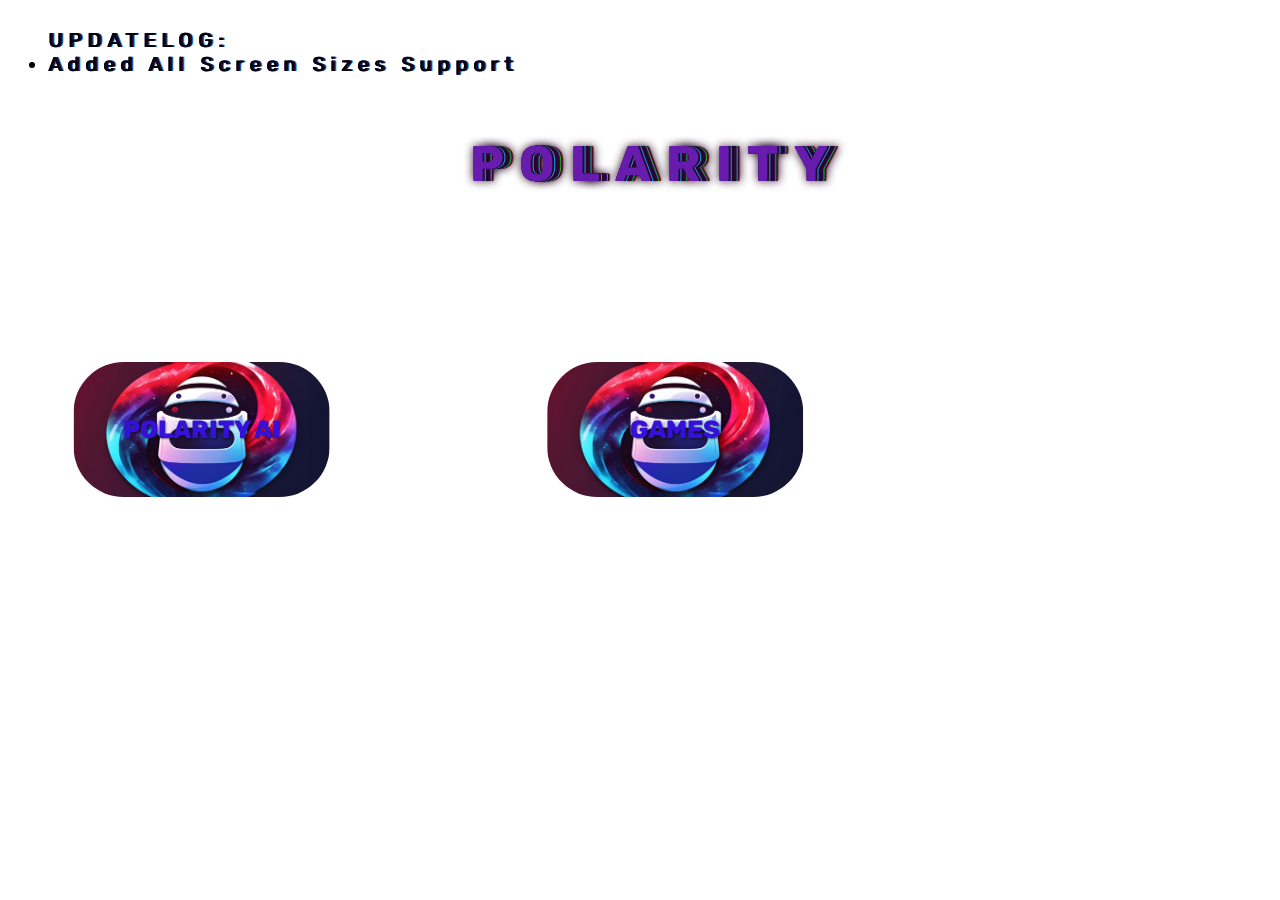
==== commit 2f644a4a: "Update index.html" ====
--- a/index.html
+++ b/index.html
@@ -16,7 +16,7 @@
     </style>
     <ul class="UPDATELOG" style="z-index: 1000;" overflow="hidden"> 
       UPDATELOG:
-      <li>Added Mobile Portrait Support</li>
+      <li>Added All Screen Sizes Support</li>
       
   </head>
   <body>
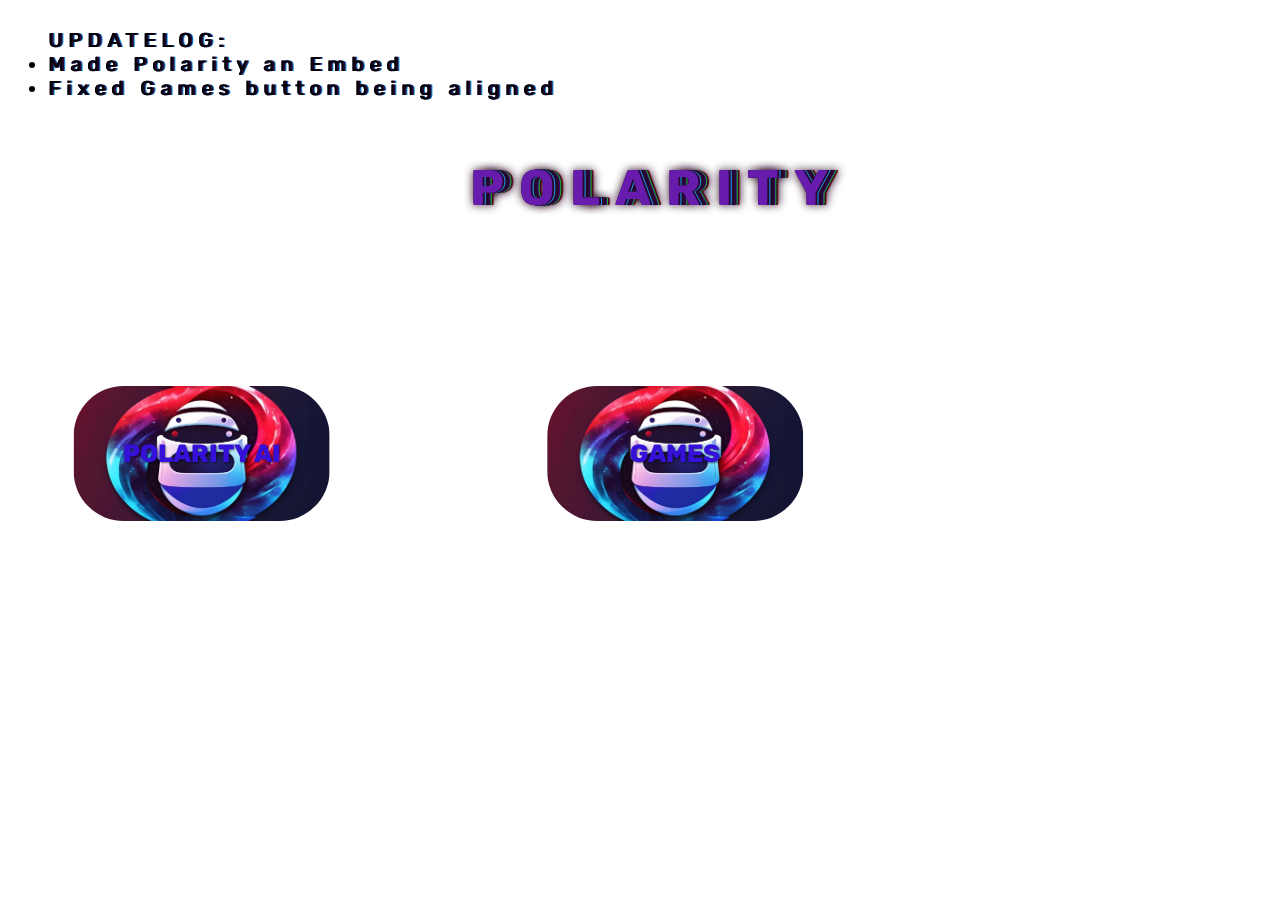
==== commit e878517a: "Update index.html" ====
--- a/index.html
+++ b/index.html
@@ -16,7 +16,8 @@
     </style>
     <ul class="UPDATELOG" style="z-index: 1000;" overflow="hidden"> 
       UPDATELOG:
-      <li>Added All Screen Sizes Support</li>
+      <li>Made Polarity an Embed</li>
+      <li>Fixed Games button being aligned</li>
       
   </head>
   <body>
@@ -34,5 +35,51 @@
     <button class="PolarityAiButton" onclick="window.location.href = 'PolarityAiPage.html';">POLARITY AI</button>
     <button class="GAMESBUTTON" onclick="window.location.href = 'Games.html';">GAMES</button>
     
+    <style>
+      @media only screen and (min-width:1500px) and (max-width: 1700px) {
+      /*style for desktop and tablet*/
+    #BackDropForMainPage {
+      visibility: show;
+      transform: translate(-5vw, -10vh);
+      position: fixed;
+      z-index: -999;
+    }}
+
+    @media only screen and (min-width:1701px) and (max-width: 1920px) {
+  /*style for desktop and tablet*/
+  #BackDropForMainPage {
+    position: fixed;
+    right: 0%;
+    bottom: 0;
+    width: 100%;
+    min-height: 100%;
+    z-index: -999;
+  }}
+  @media only screen and (min-width:1300px) and (max-width: 1501px) {
+    /*style for desktop and tablet*/
+  #BackDropForMainPage {
+    visibility: show;
+    transform: translate(-5vw, -13vh);
+    position: fixed;
+    z-index: -999;
+  }}
+  @media only screen and (min-width:1000px) and (max-width: 1299px) {
+    /*style for desktop and tablet*/
+  #BackDropForMainPage {
+    visibility: show;
+    transform: translate(-5vw, -10vh);
+    position: fixed;
+    z-index: -999;
+  }}
+
+  @media only screen and (min-width:768px) and (max-width: 999px) {
+    /*style for desktop and tablet*/
+  #BackDropForMainPage {
+    visibility: show;
+    transform: translate(-6vw, -10vh);
+    position: fixed;
+    z-index: -999;
+  }}
+    </style>
   </body>
 </html>
--- a/Button.css
+++ b/Button.css
@@ -648,7 +648,7 @@
   }.BATTLESHIPBUTTON:hover {
     opacity: 0.9;
   }}
-
+/*Chromebook*/
   @media only screen and (min-width:1300px) and (max-width: 1499px) 
 {
     .PolarityAiButton {
@@ -690,7 +690,7 @@
     border-top-left-radius: 50px;
     width: 25vw;
     height: 25vh;
-    transform:translate(39vw, 15vh);
+    transform:translate(35vw, 15vh);
     background-image: url('Polarity Logo.png'); /* Replace with your image path */
     background-size: cover;
     background-position: center;
@@ -795,7 +795,7 @@
     border-top-left-radius: 50px;
     width: 200px;
     height: 100px;
-    transform:translate(0vw, 0vh);
+    transform:translate(0vw, -82vh);
     background-image: url('Polarity Logo.png'); /* Replace with your image path */
     background-size: cover;
     background-position: center;
--- a/style.css
+++ b/style.css
@@ -87,16 +87,6 @@
   /* Desktop*/
   @media only screen and (min-width:1699px) and (max-width: 1920px) {
   /*style for desktop and tablet*/
-  #BackDropForMainPage {
-    position: fixed;
-    right: 0%;
-    bottom: 0;
-    width: 100%;
-    min-height: 100%;
-    z-index: -999;
-    background-attachment: fixed;
-    background-position: center;
-  }
   #GalaxyImage {
     visibility: collapse;
   }
@@ -153,12 +143,6 @@
    /* Desktop*/
    @media only screen and (min-width:1500px) and (max-width: 1700px) {
     /*style for desktop and tablet*/
-  #BackDropForMainPage {
-    visibility: show;
-    transform: translate(-5vw, -10vh);
-    position: fixed;
-    z-index: -999;
-  }
 
 
   
@@ -216,12 +200,6 @@
      /* Desktop*/
    @media only screen and (min-width:1300px) and (max-width: 1501px) {
     /*style for desktop and tablet*/
-  #BackDropForMainPage {
-    visibility: show;
-    transform: translate(-5vw, -13vh);
-    position: fixed;
-    z-index: -999;
-  }
 
 
   
@@ -277,13 +255,6 @@
     }
        /* Desktop*/
    @media only screen and (min-width:1000px) and (max-width: 1299px) {
-    /*style for desktop and tablet*/
-  #BackDropForMainPage {
-    visibility: show;
-    transform: translate(-5vw, -10vh);
-    position: fixed;
-    z-index: -999;
-  }
 
 
   
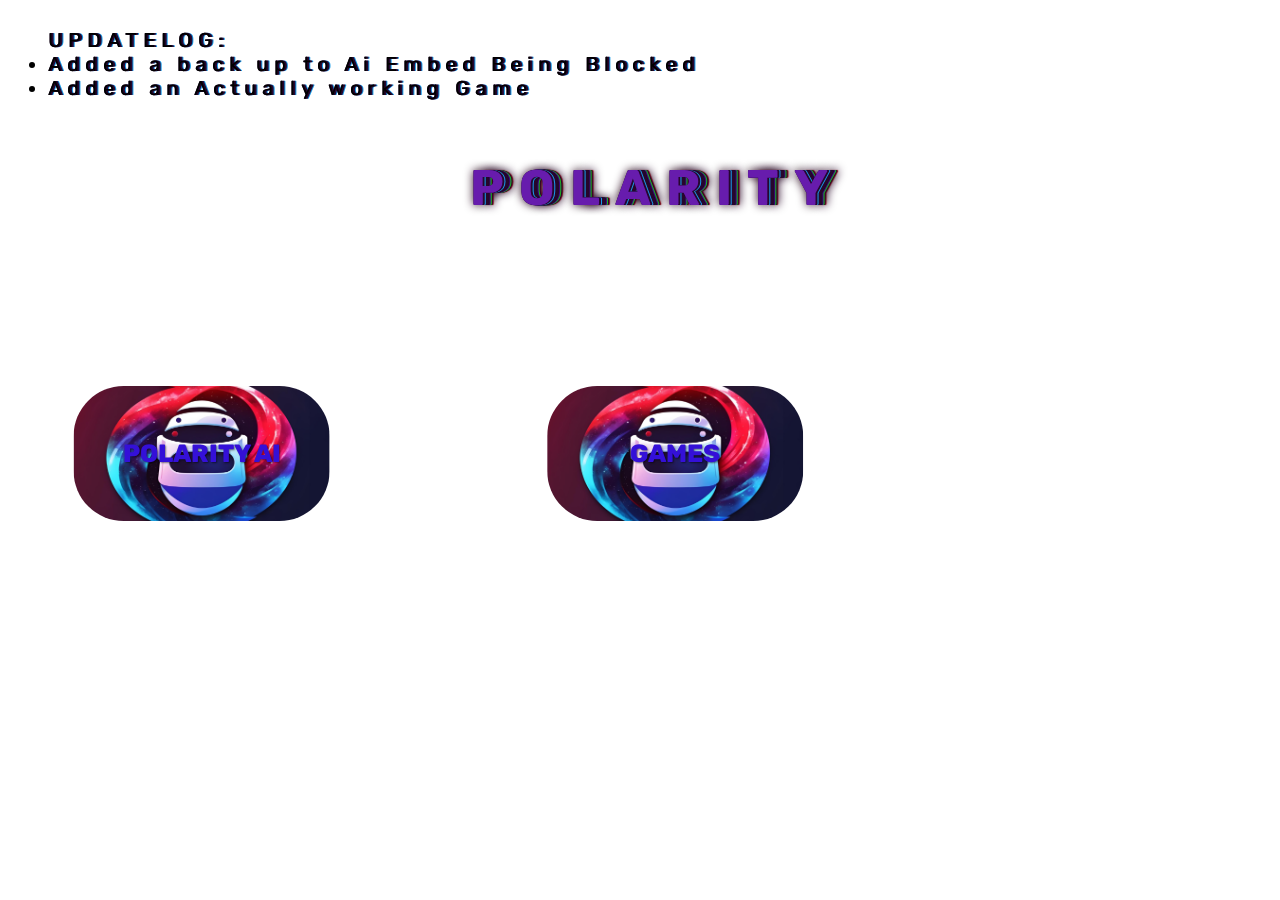
==== commit f68bf9a6: "Added Back Up Ai & Game" ====
--- a/index.html
+++ b/index.html
@@ -16,8 +16,8 @@
     </style>
     <ul class="UPDATELOG" style="z-index: 1000;" overflow="hidden"> 
       UPDATELOG:
-      <li>Made Polarity an Embed</li>
-      <li>Fixed Games button being aligned</li>
+      <li>Added a back up to Ai Embed Being Blocked</li>
+      <li>Added an Actually working Game</li>
       
   </head>
   <body>
@@ -59,7 +59,7 @@
     /*style for desktop and tablet*/
   #BackDropForMainPage {
     visibility: show;
-    transform: translate(-5vw, -13vh);
+    transform: translate(-5vw, -20vh);
     position: fixed;
     z-index: -999;
   }}
